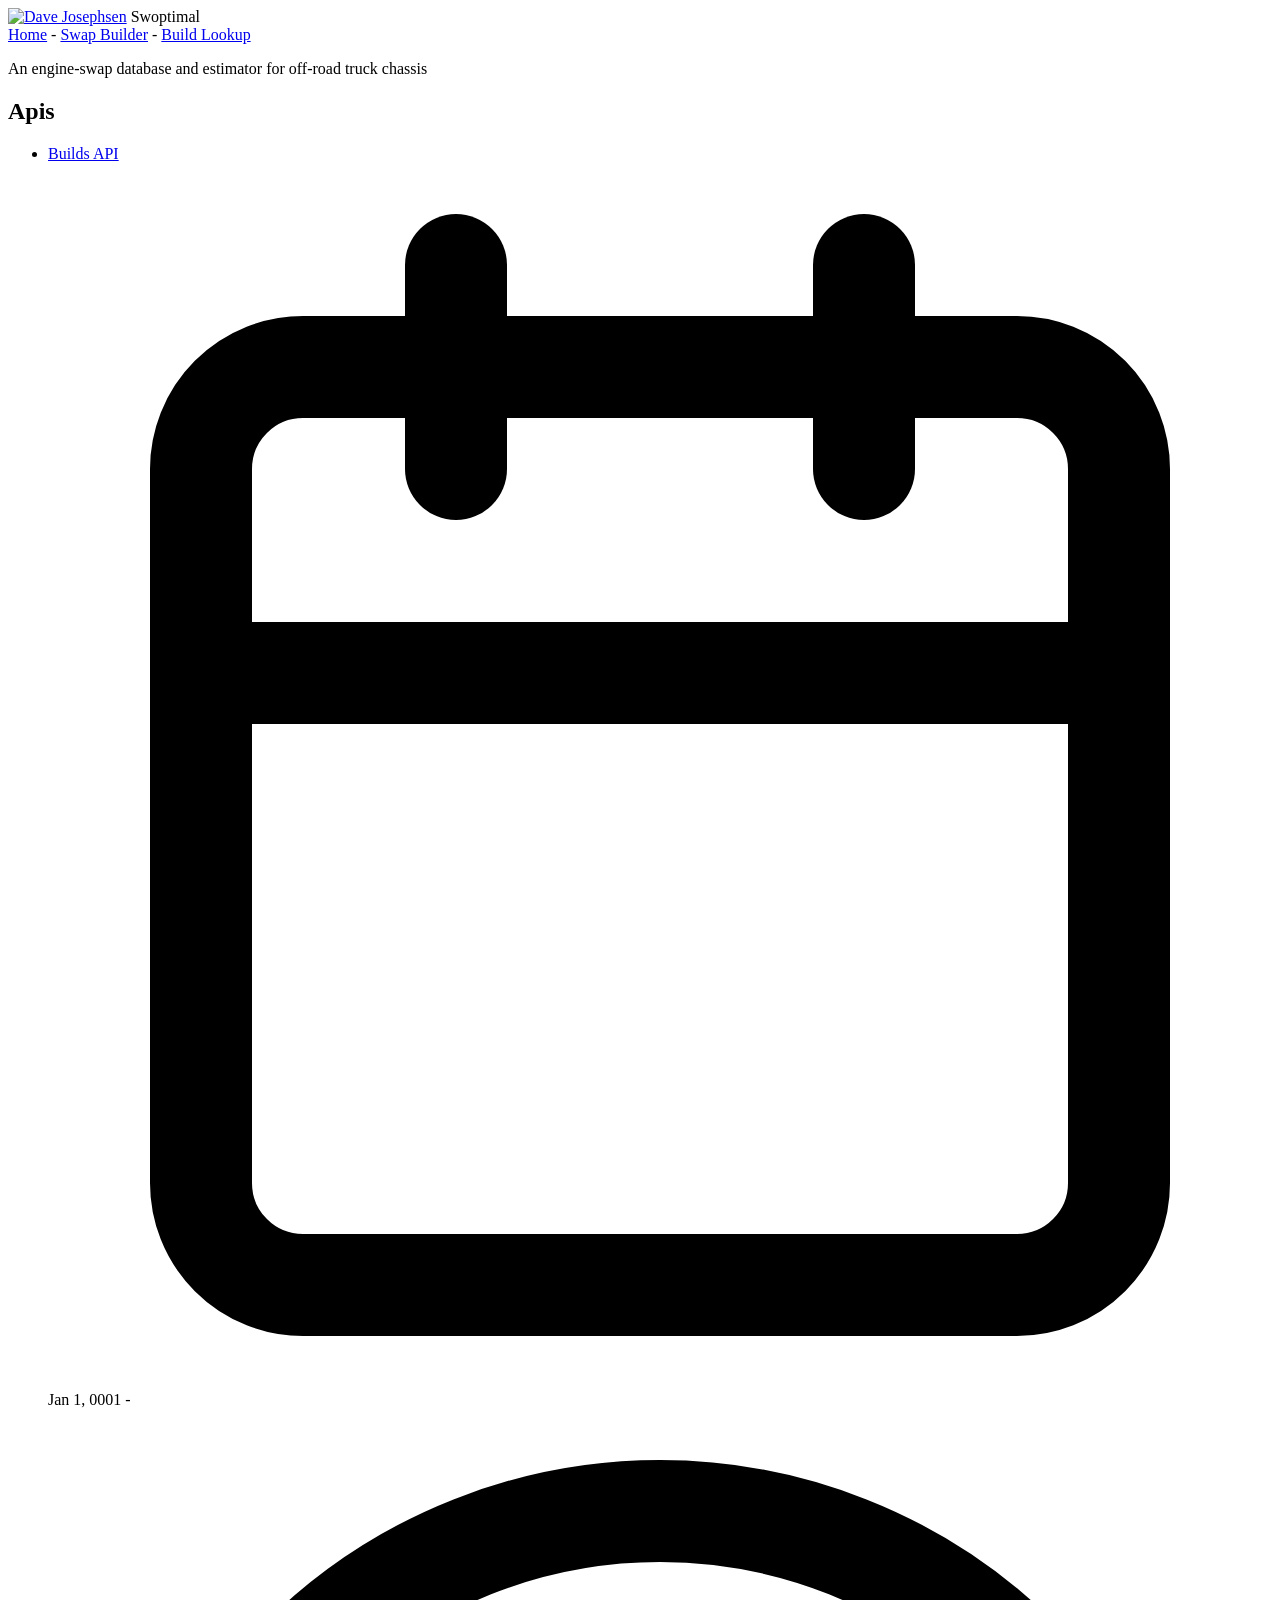
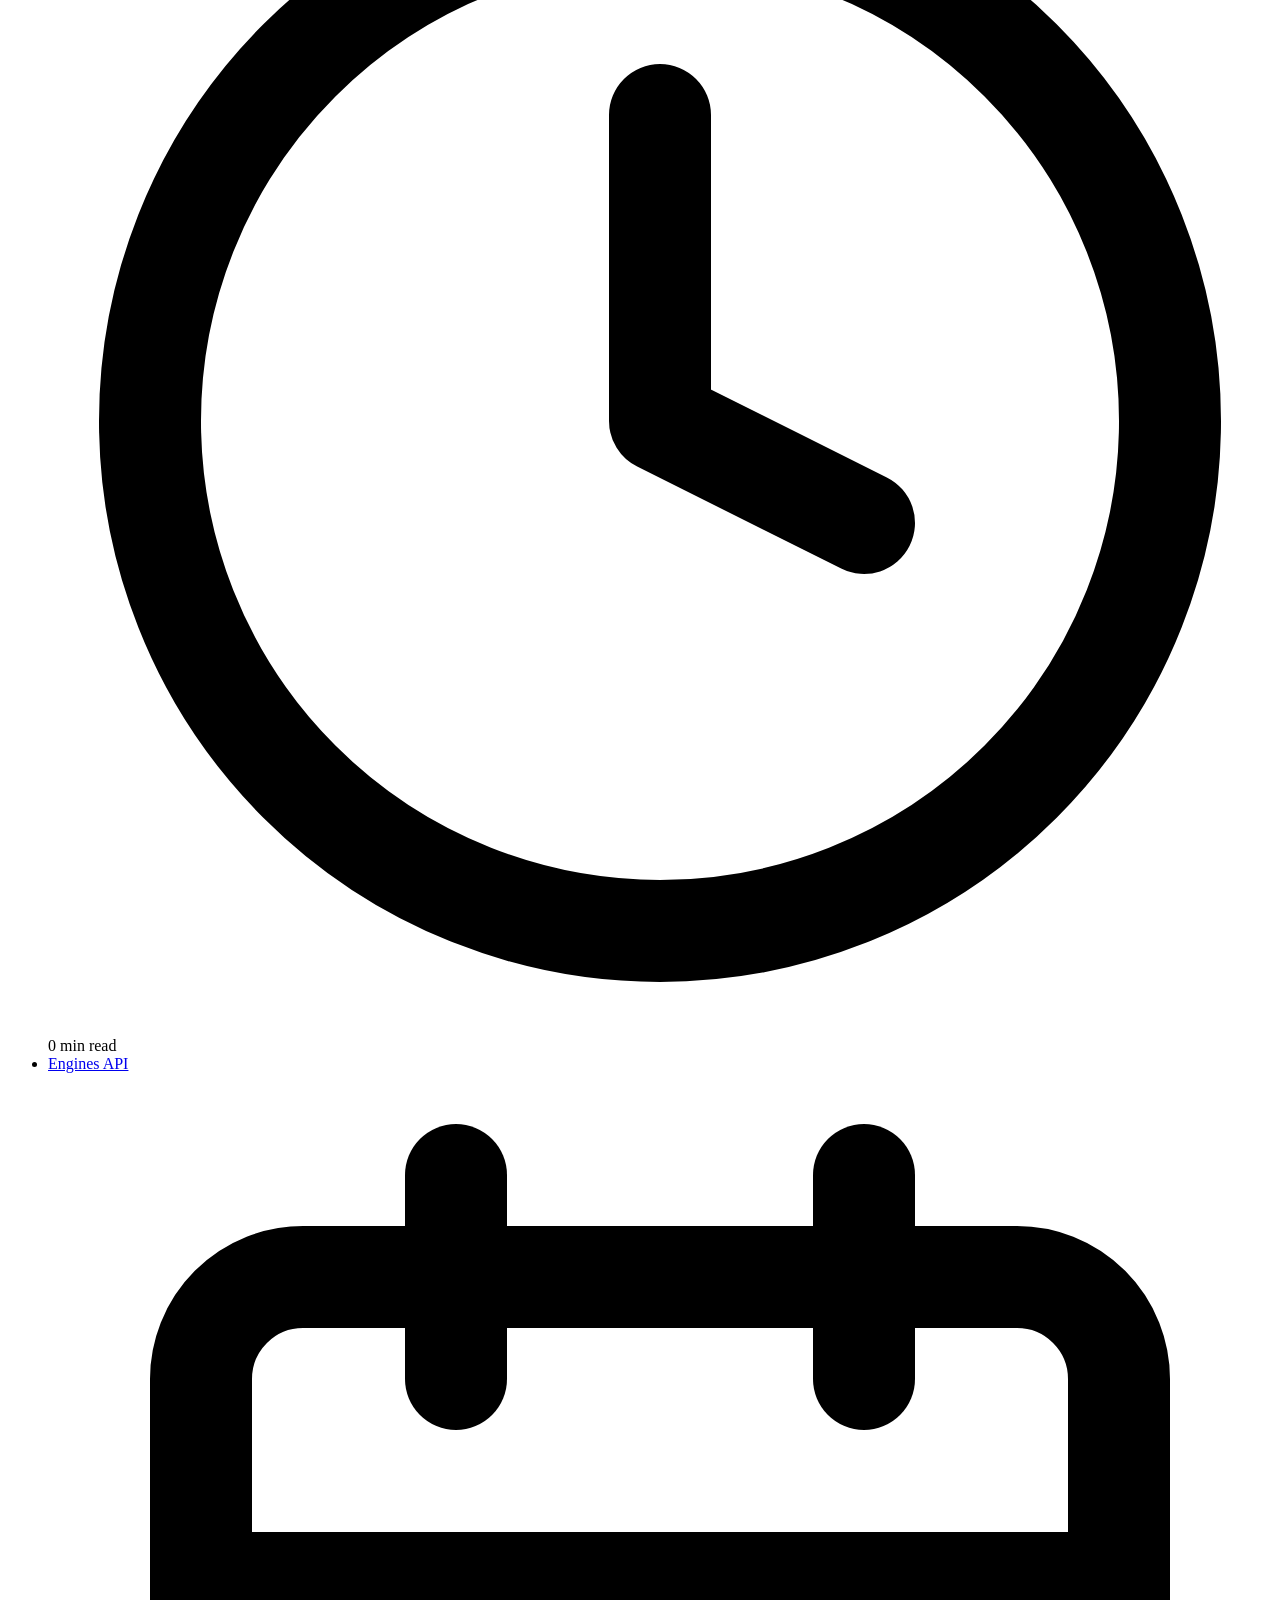
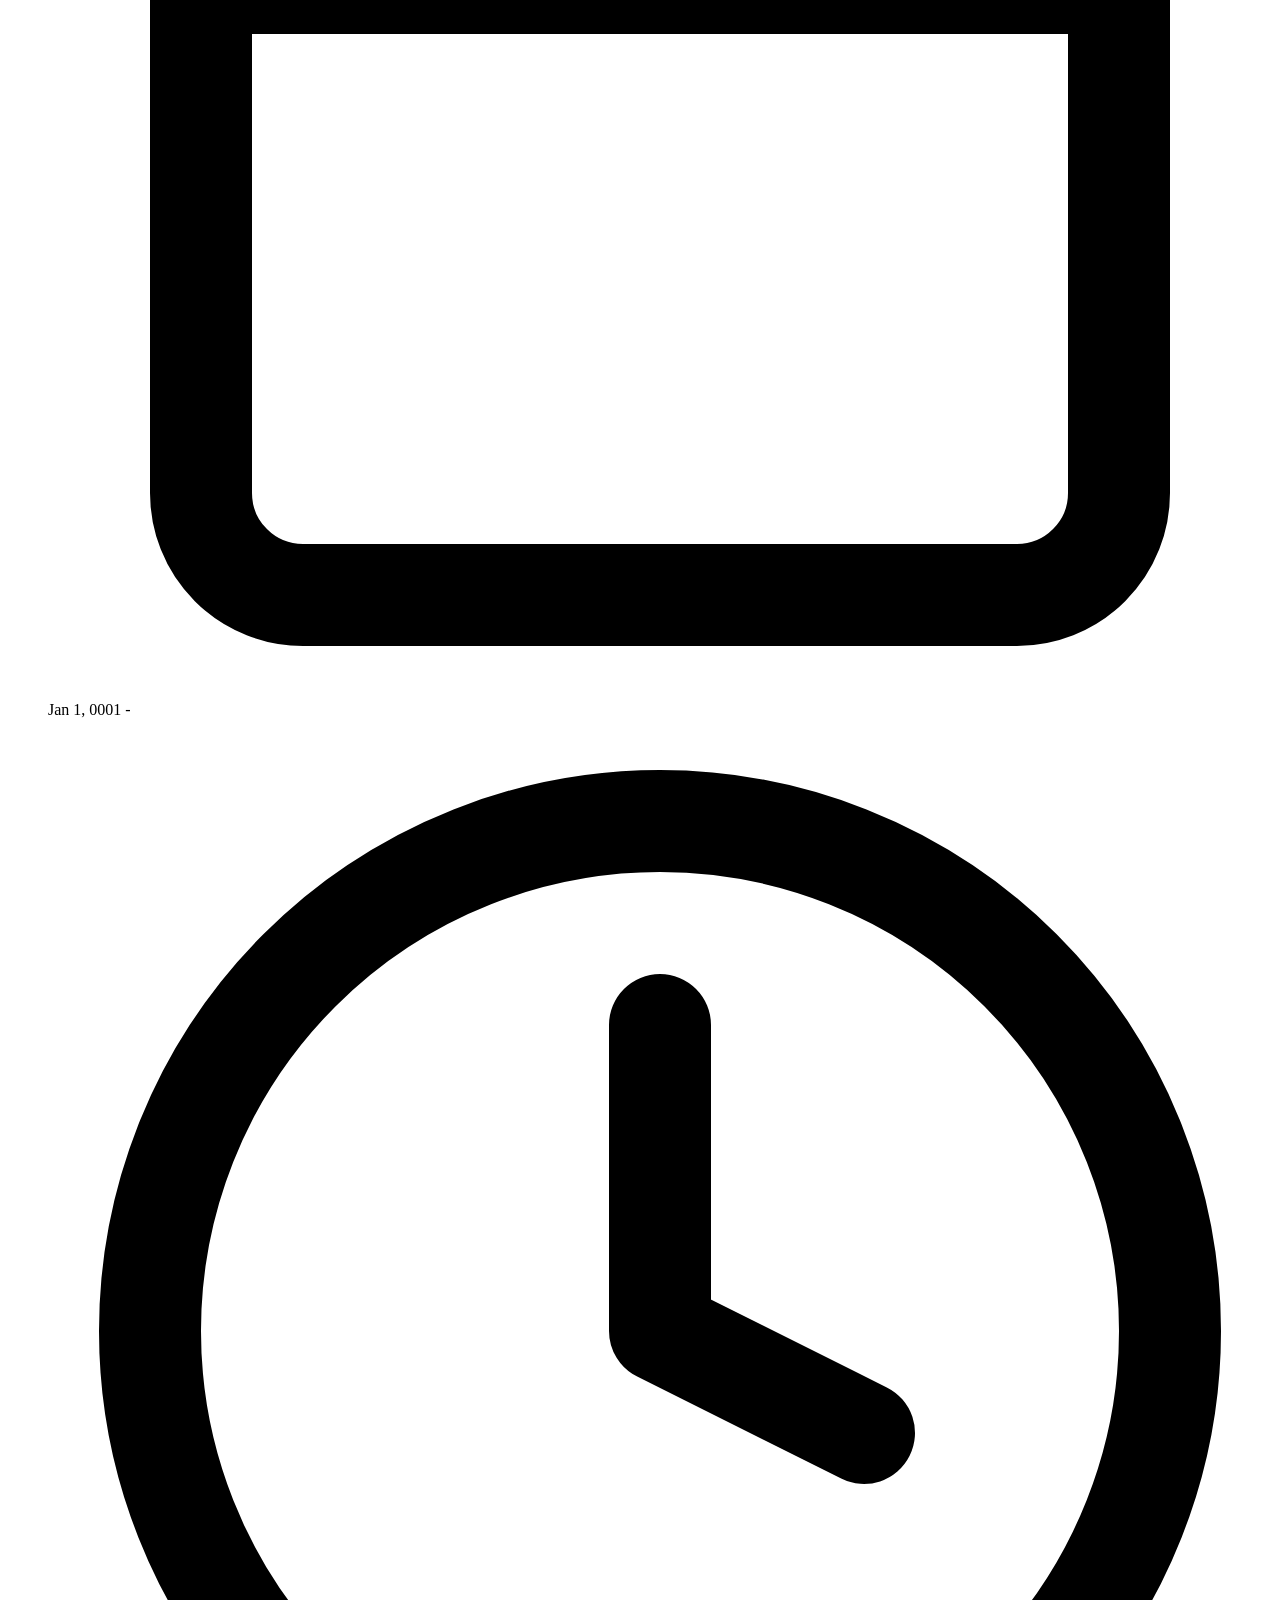
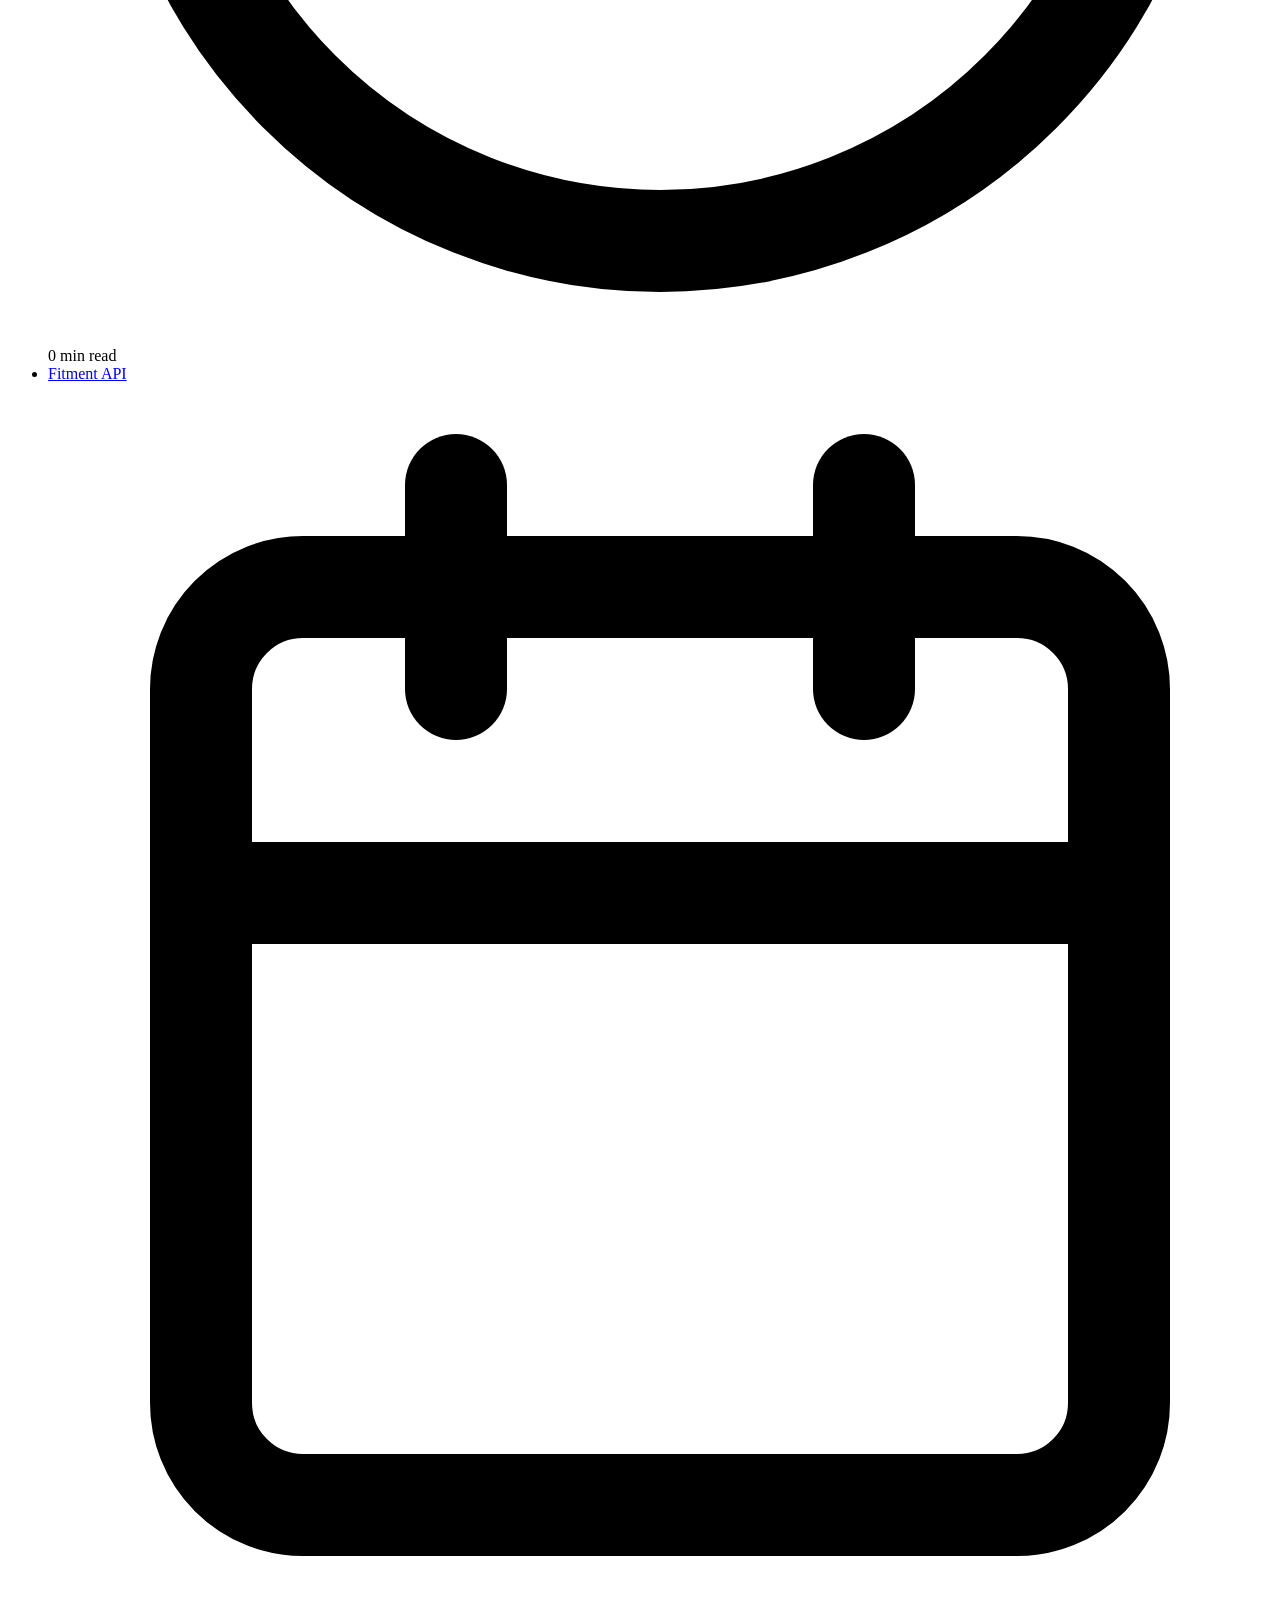
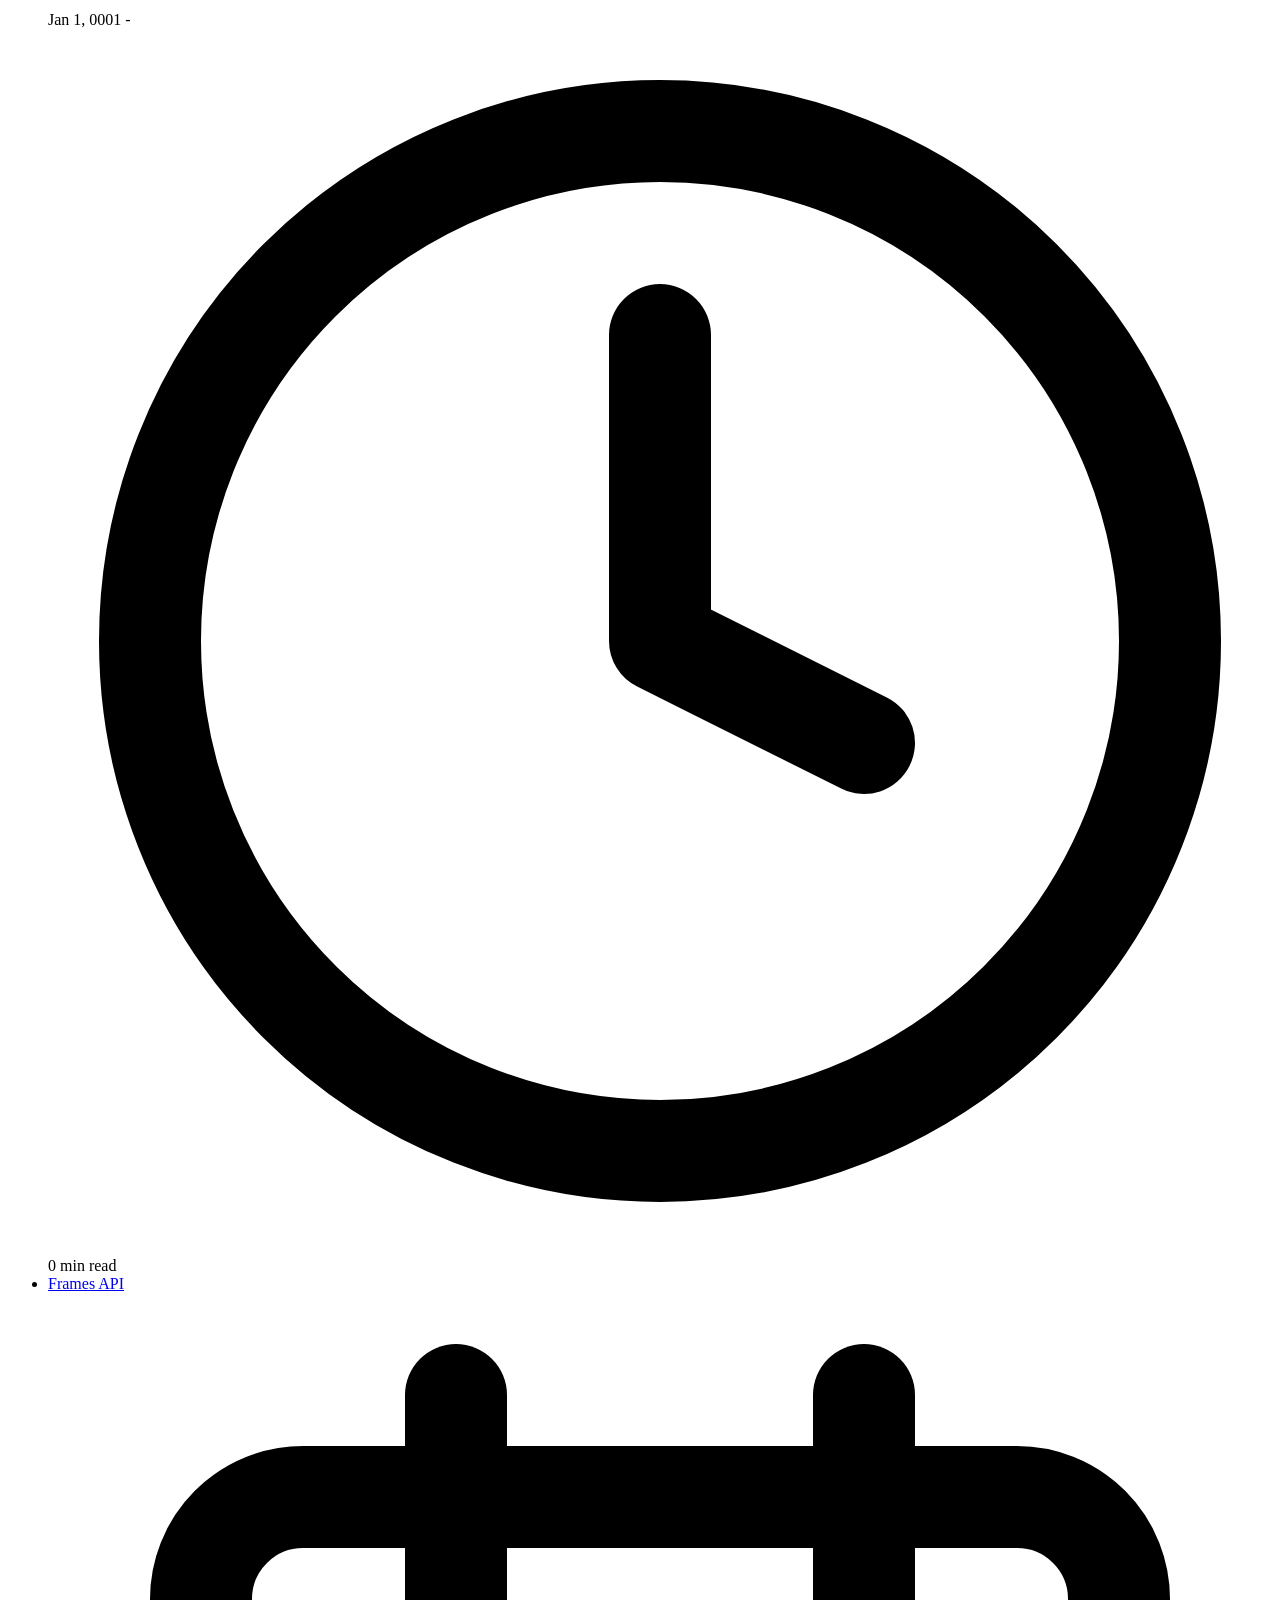
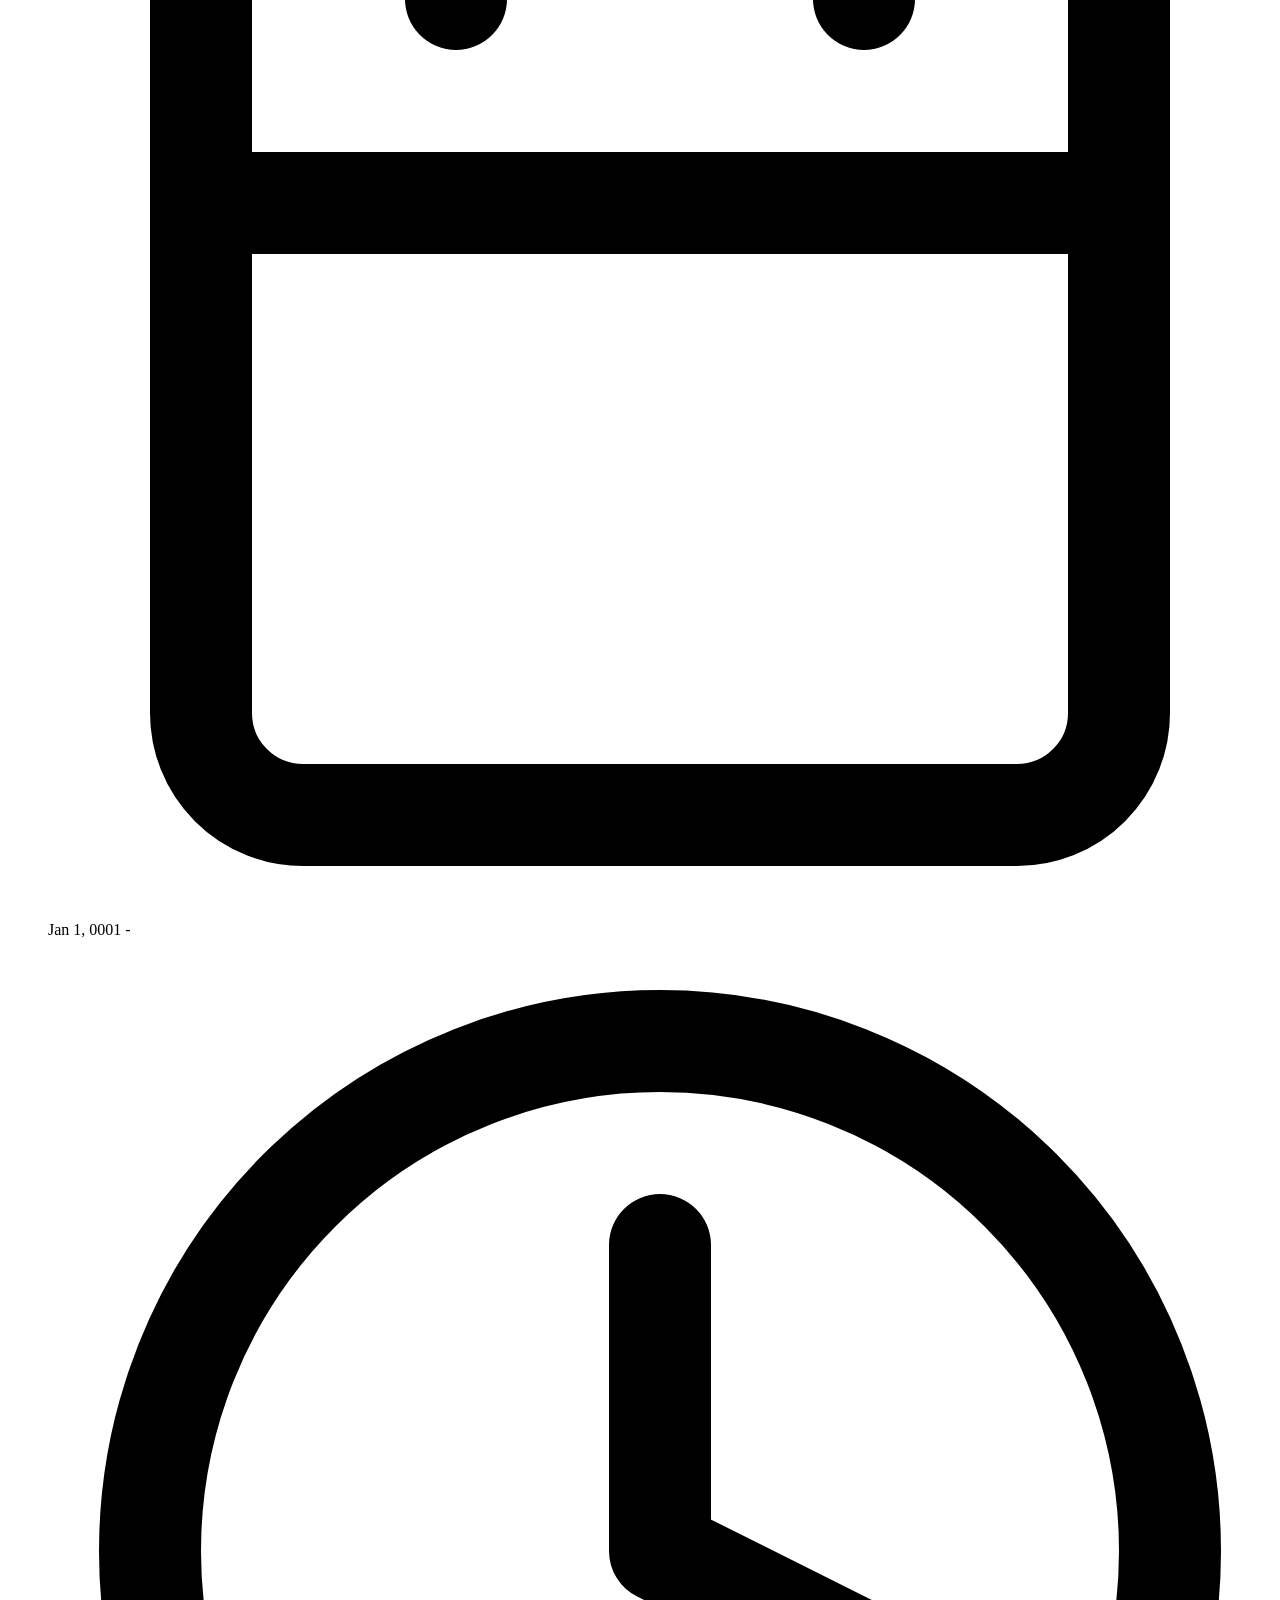
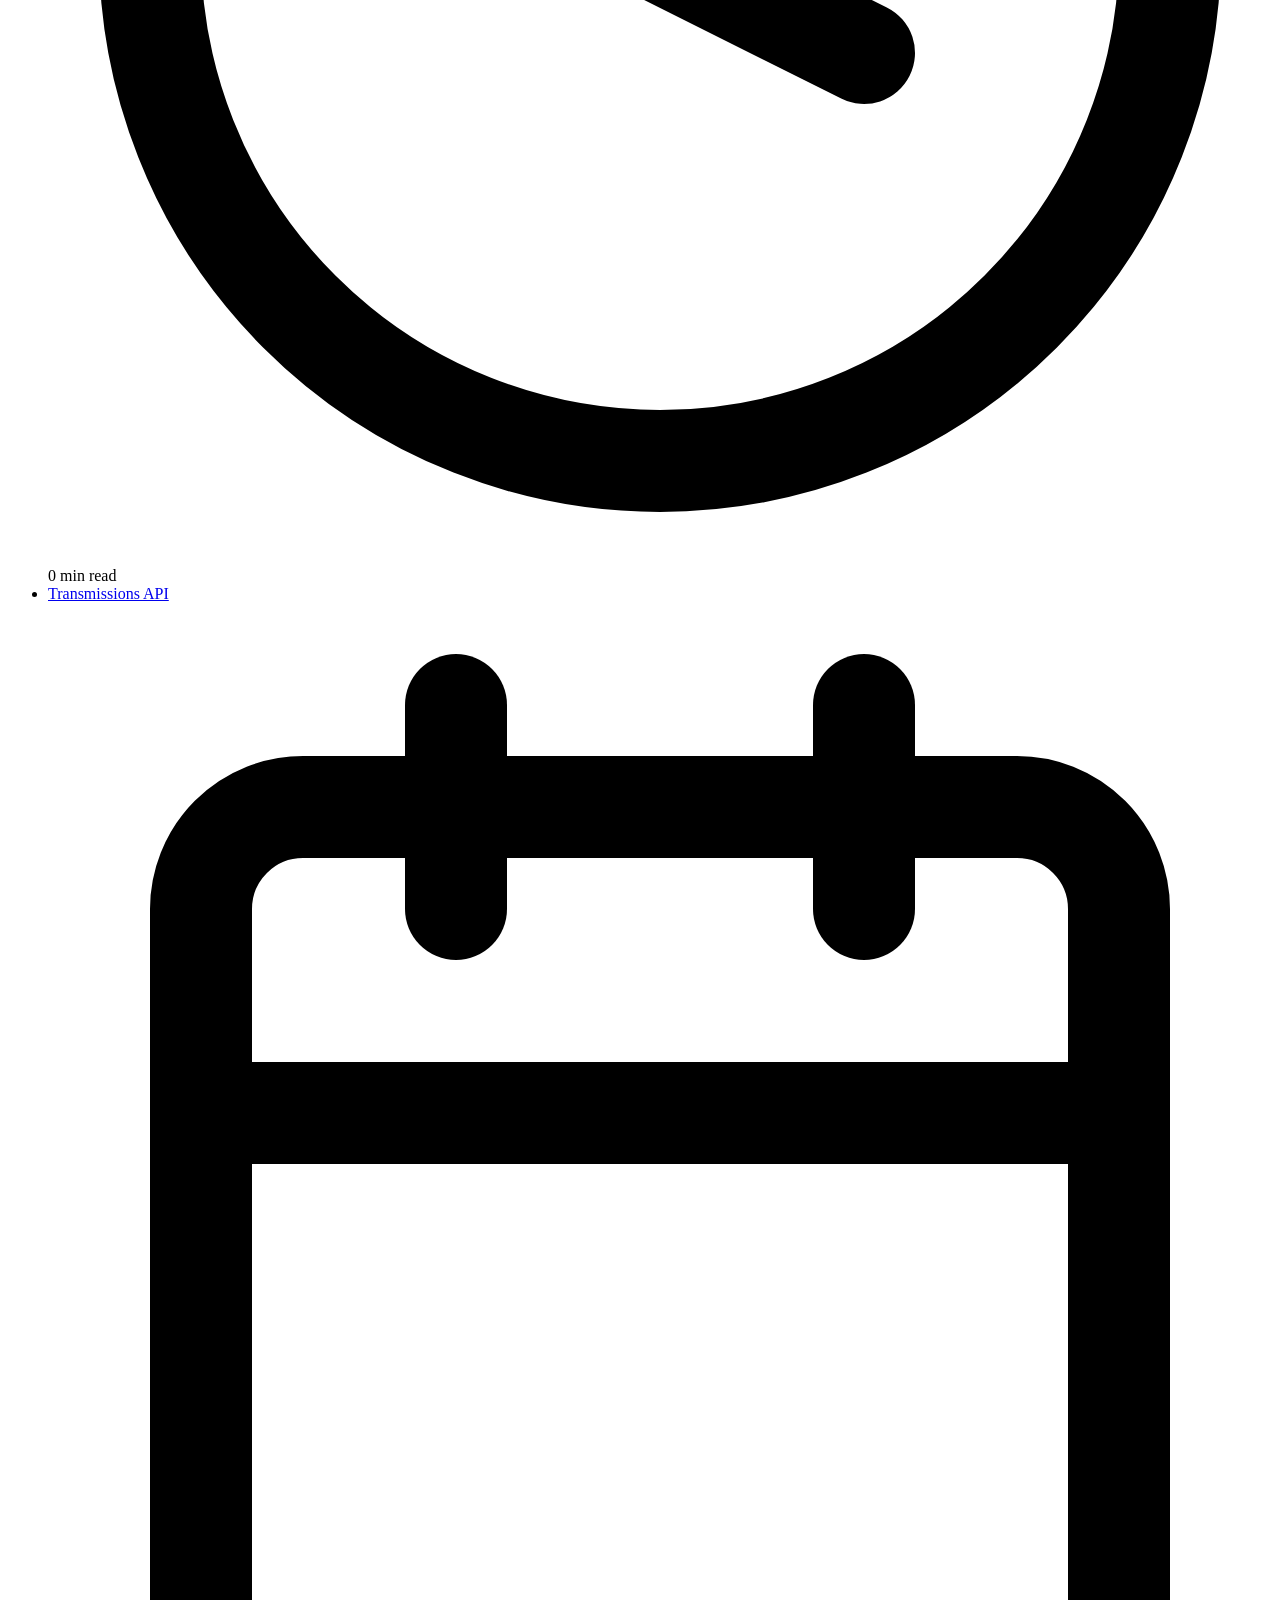
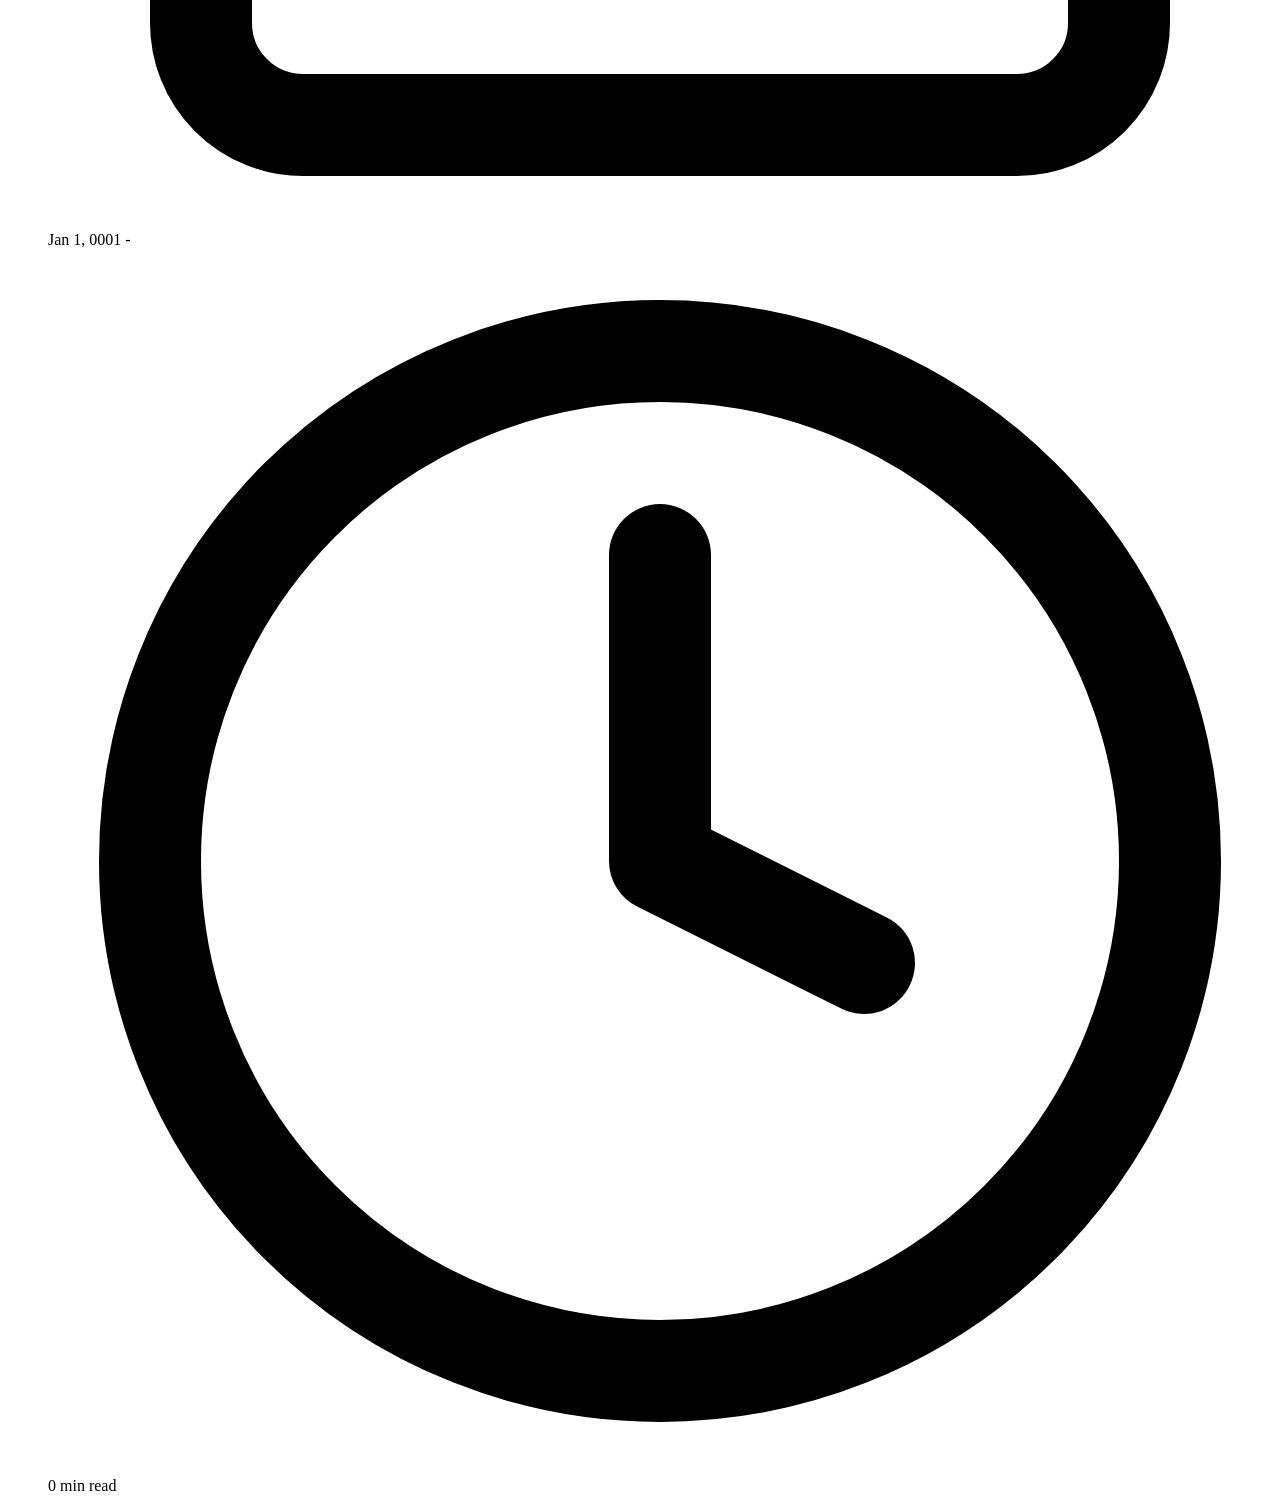
==== api/index.html @ b9607682 "deploy: 5a13e71b2917fade862becd84791a227c0ce101c" ====
<!doctype html><html lang=en-us><head><title>Apis // Swoptimal</title><link rel="shortcut icon" href=/favicon.ico><meta charset=utf-8><meta name=generator content="Hugo 0.164.0"><meta name=viewport content="width=device-width,initial-scale=1"><meta name=author content="Dave Josephsen"><meta name=description content><link rel=stylesheet href=/swoptimal/css/main.min.5b1fcc8902588589c4767187402a3c29f8b8d7a6fdef6d9f8f77045bb0d14fee.css><link rel=alternate type=application/rss+xml href=https://djosephsen.github.io/swoptimal/api/index.xml title=Swoptimal><meta name=twitter:card content="summary"><meta name=twitter:title content="Apis"><meta name=twitter:description content="An engine-swap database and estimator for off-road truck chassis"><meta property="og:url" content="https://djosephsen.github.io/swoptimal/api/"><meta property="og:site_name" content="Swoptimal"><meta property="og:title" content="Apis"><meta property="og:description" content="An engine-swap database and estimator for off-road truck chassis"><meta property="og:locale" content="en_us"><meta property="og:type" content="website"></head><body><header class=app-header><a href=/swoptimal/><img class=app-header-avatar src=/swoptimal/avatar.jpg alt="Dave Josephsen"></a>
<span class=app-header-title>Swoptimal</span><nav class=app-header-menu><a class=app-header-menu-item href=/swoptimal/>Home</a>
-
<a class=app-header-menu-item href=/swoptimal/swap-builder/>Swap Builder</a>
-
<a class=app-header-menu-item href=/swoptimal/build-lookup/>Build Lookup</a></nav><p>An engine-swap database and estimator for off-road truck chassis</p></header><main class=app-container><article><h1>Apis</h1><ul class=posts-list><li class=posts-list-item><a class=posts-list-item-title href=/swoptimal/api/builds/index.json>Builds API</a>
<span class=posts-list-item-description><svg class="icon icon-calendar" viewBox="0 0 24 24" fill="none" stroke="currentColor" stroke-width="2" stroke-linecap="round" stroke-linejoin="round"><title>calendar</title><rect x="3" y="4" width="18" height="18" rx="2" ry="2"/><line x1="16" y1="2" x2="16" y2="6"/><line x1="8" y1="2" x2="8" y2="6"/><line x1="3" y1="10" x2="21" y2="10"/></svg>
Jan 1, 0001
<span class=posts-list-item-separator>-</span>
<svg class="icon icon-clock" viewBox="0 0 24 24" fill="none" stroke="currentColor" stroke-width="2" stroke-linecap="round" stroke-linejoin="round"><title>clock</title><circle cx="12" cy="12" r="10"/><polyline points="12 6 12 12 16 14"/></svg>
0 min read</span></li><li class=posts-list-item><a class=posts-list-item-title href=/swoptimal/api/engines/index.json>Engines API</a>
<span class=posts-list-item-description><svg class="icon icon-calendar" viewBox="0 0 24 24" fill="none" stroke="currentColor" stroke-width="2" stroke-linecap="round" stroke-linejoin="round"><title>calendar</title><rect x="3" y="4" width="18" height="18" rx="2" ry="2"/><line x1="16" y1="2" x2="16" y2="6"/><line x1="8" y1="2" x2="8" y2="6"/><line x1="3" y1="10" x2="21" y2="10"/></svg>
Jan 1, 0001
<span class=posts-list-item-separator>-</span>
<svg class="icon icon-clock" viewBox="0 0 24 24" fill="none" stroke="currentColor" stroke-width="2" stroke-linecap="round" stroke-linejoin="round"><title>clock</title><circle cx="12" cy="12" r="10"/><polyline points="12 6 12 12 16 14"/></svg>
0 min read</span></li><li class=posts-list-item><a class=posts-list-item-title href=/swoptimal/api/fitment/index.json>Fitment API</a>
<span class=posts-list-item-description><svg class="icon icon-calendar" viewBox="0 0 24 24" fill="none" stroke="currentColor" stroke-width="2" stroke-linecap="round" stroke-linejoin="round"><title>calendar</title><rect x="3" y="4" width="18" height="18" rx="2" ry="2"/><line x1="16" y1="2" x2="16" y2="6"/><line x1="8" y1="2" x2="8" y2="6"/><line x1="3" y1="10" x2="21" y2="10"/></svg>
Jan 1, 0001
<span class=posts-list-item-separator>-</span>
<svg class="icon icon-clock" viewBox="0 0 24 24" fill="none" stroke="currentColor" stroke-width="2" stroke-linecap="round" stroke-linejoin="round"><title>clock</title><circle cx="12" cy="12" r="10"/><polyline points="12 6 12 12 16 14"/></svg>
0 min read</span></li><li class=posts-list-item><a class=posts-list-item-title href=/swoptimal/api/frames/index.json>Frames API</a>
<span class=posts-list-item-description><svg class="icon icon-calendar" viewBox="0 0 24 24" fill="none" stroke="currentColor" stroke-width="2" stroke-linecap="round" stroke-linejoin="round"><title>calendar</title><rect x="3" y="4" width="18" height="18" rx="2" ry="2"/><line x1="16" y1="2" x2="16" y2="6"/><line x1="8" y1="2" x2="8" y2="6"/><line x1="3" y1="10" x2="21" y2="10"/></svg>
Jan 1, 0001
<span class=posts-list-item-separator>-</span>
<svg class="icon icon-clock" viewBox="0 0 24 24" fill="none" stroke="currentColor" stroke-width="2" stroke-linecap="round" stroke-linejoin="round"><title>clock</title><circle cx="12" cy="12" r="10"/><polyline points="12 6 12 12 16 14"/></svg>
0 min read</span></li><li class=posts-list-item><a class=posts-list-item-title href=/swoptimal/api/transmissions/index.json>Transmissions API</a>
<span class=posts-list-item-description><svg class="icon icon-calendar" viewBox="0 0 24 24" fill="none" stroke="currentColor" stroke-width="2" stroke-linecap="round" stroke-linejoin="round"><title>calendar</title><rect x="3" y="4" width="18" height="18" rx="2" ry="2"/><line x1="16" y1="2" x2="16" y2="6"/><line x1="8" y1="2" x2="8" y2="6"/><line x1="3" y1="10" x2="21" y2="10"/></svg>
Jan 1, 0001
<span class=posts-list-item-separator>-</span>
<svg class="icon icon-clock" viewBox="0 0 24 24" fill="none" stroke="currentColor" stroke-width="2" stroke-linecap="round" stroke-linejoin="round"><title>clock</title><circle cx="12" cy="12" r="10"/><polyline points="12 6 12 12 16 14"/></svg>
0 min read</span></li></ul></article></main></body></html>
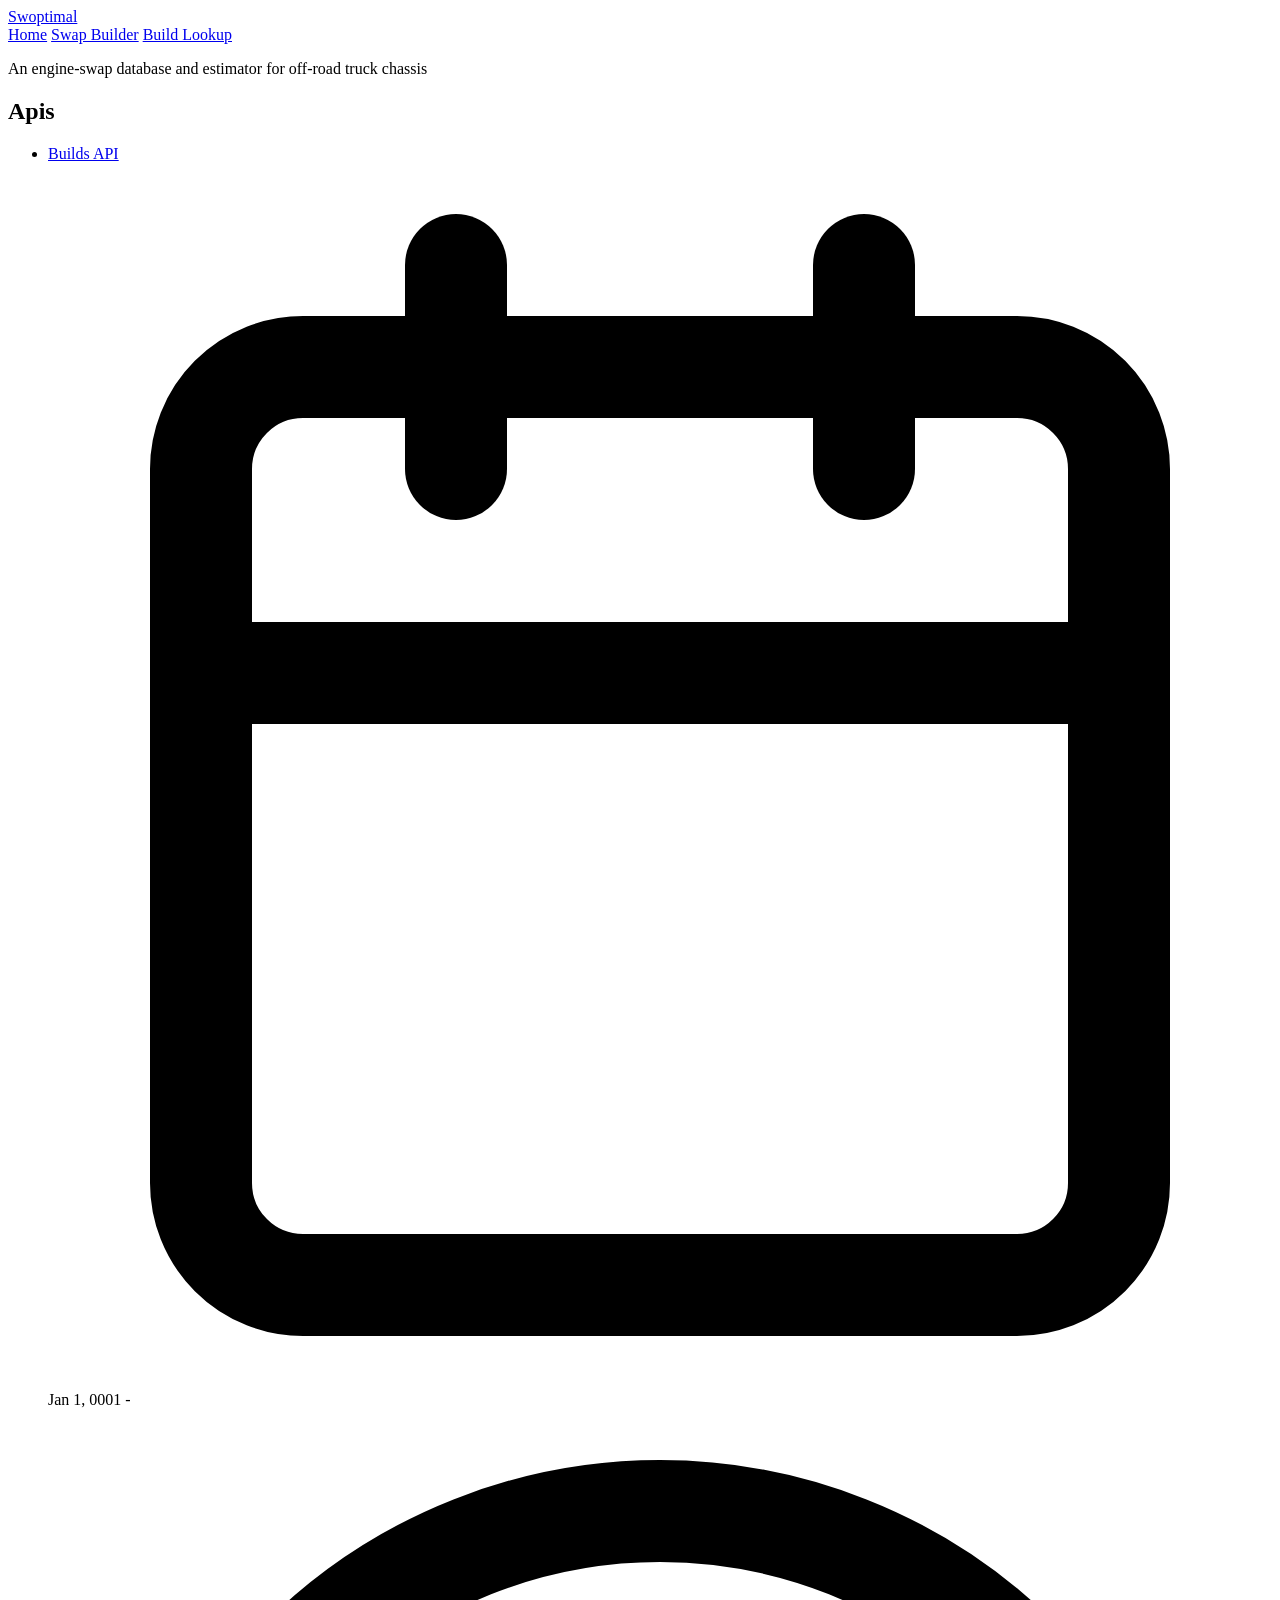
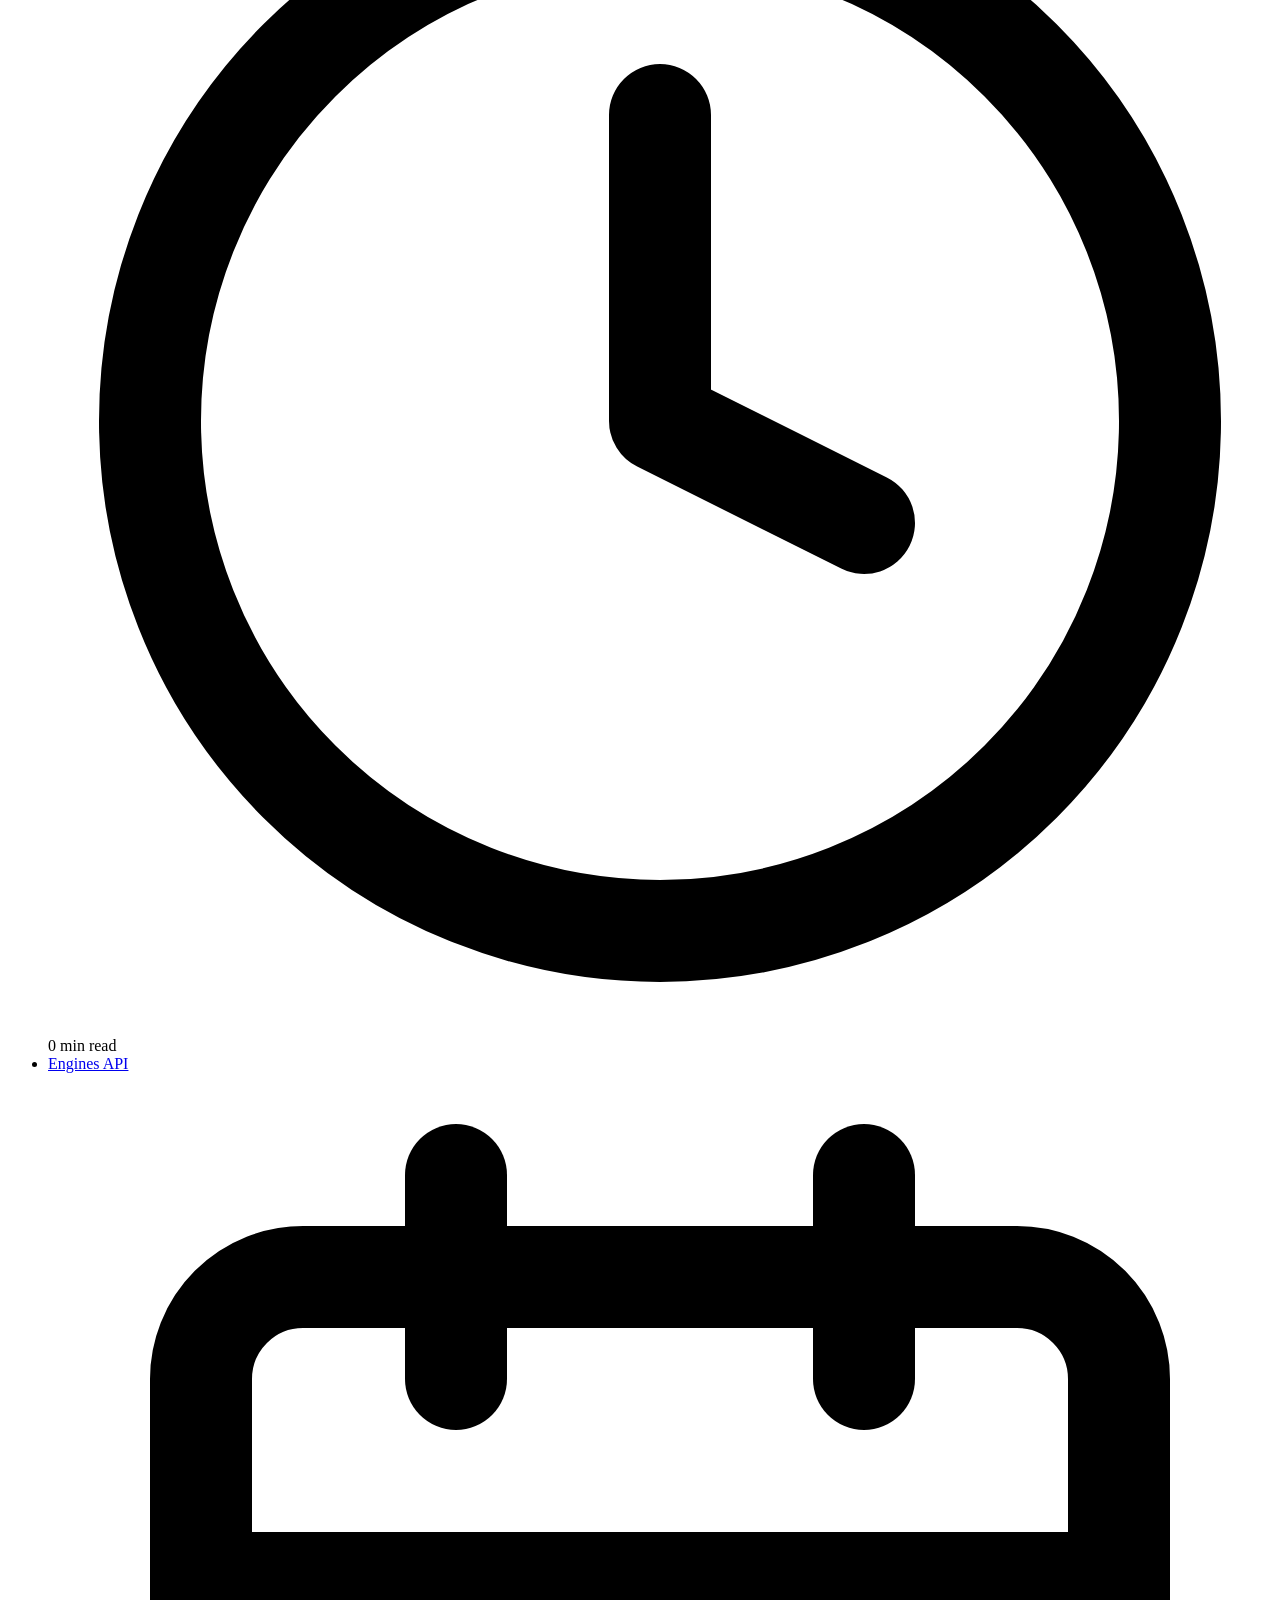
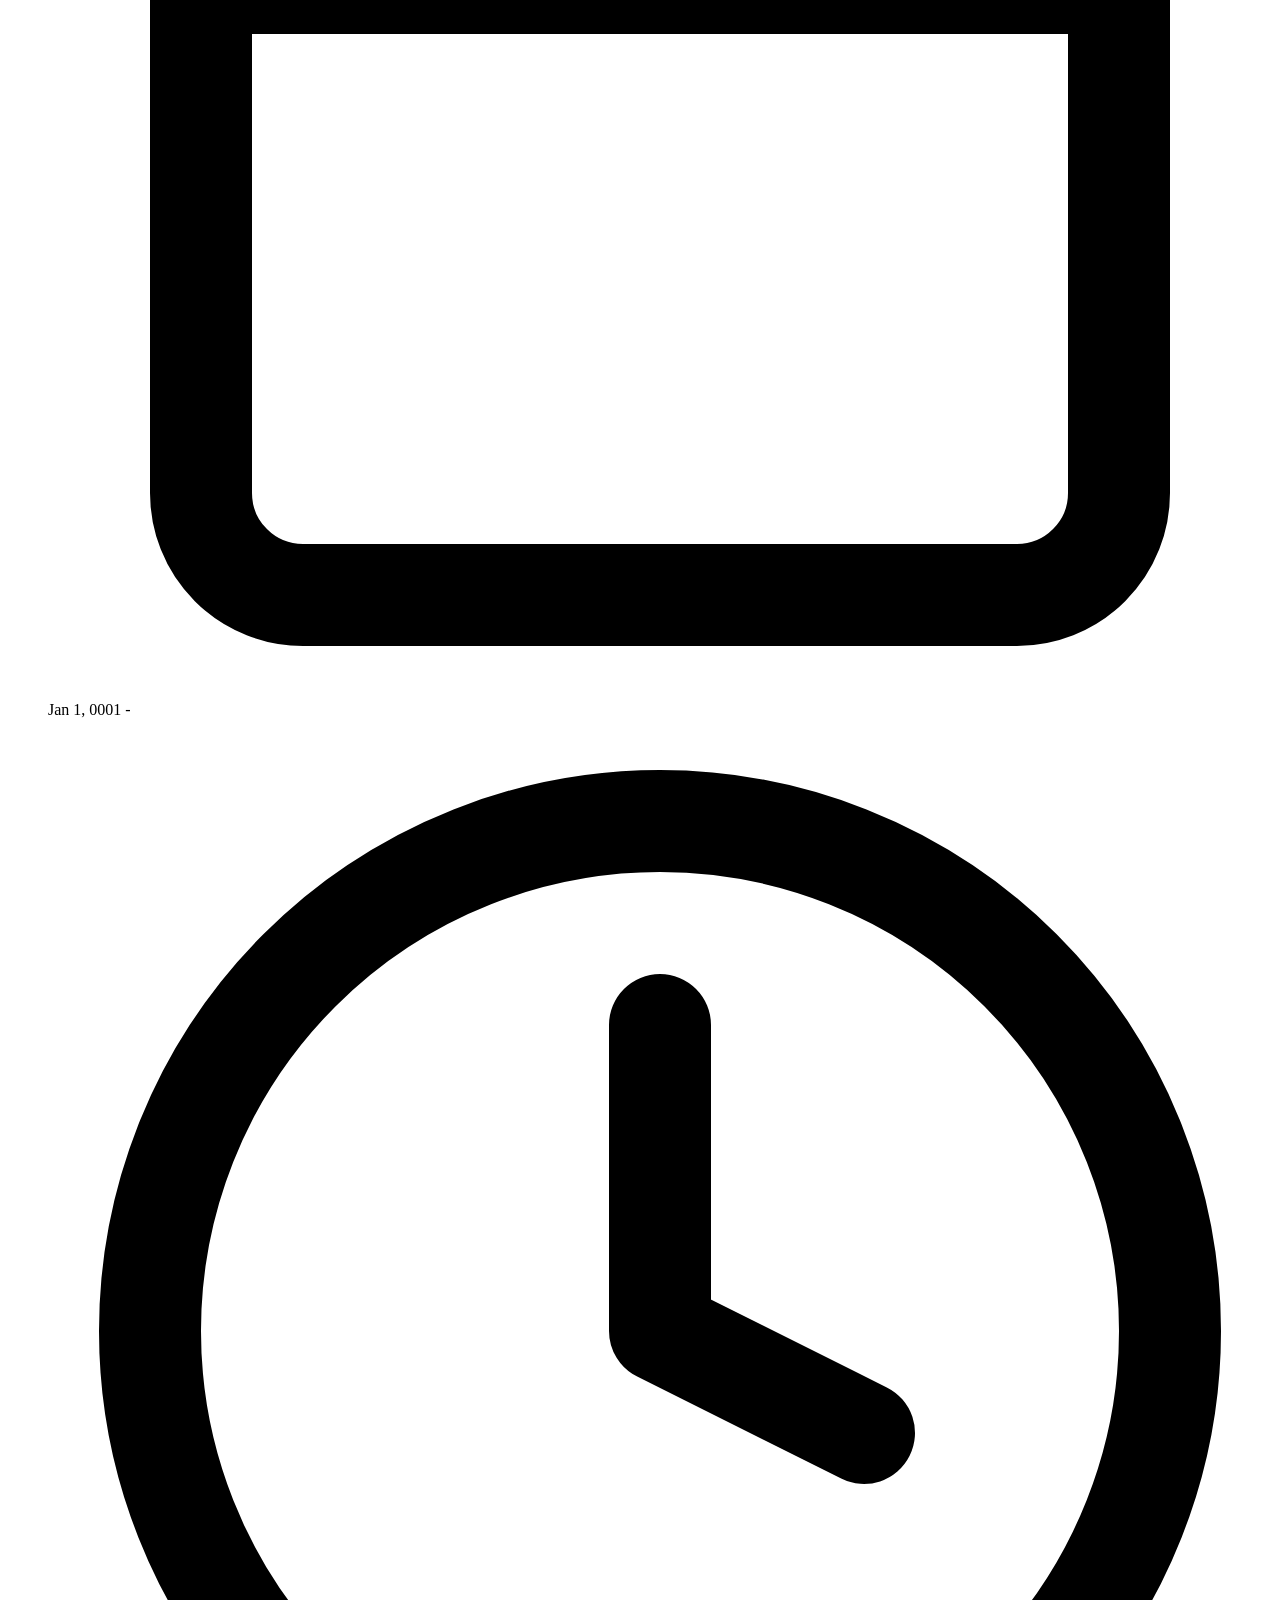
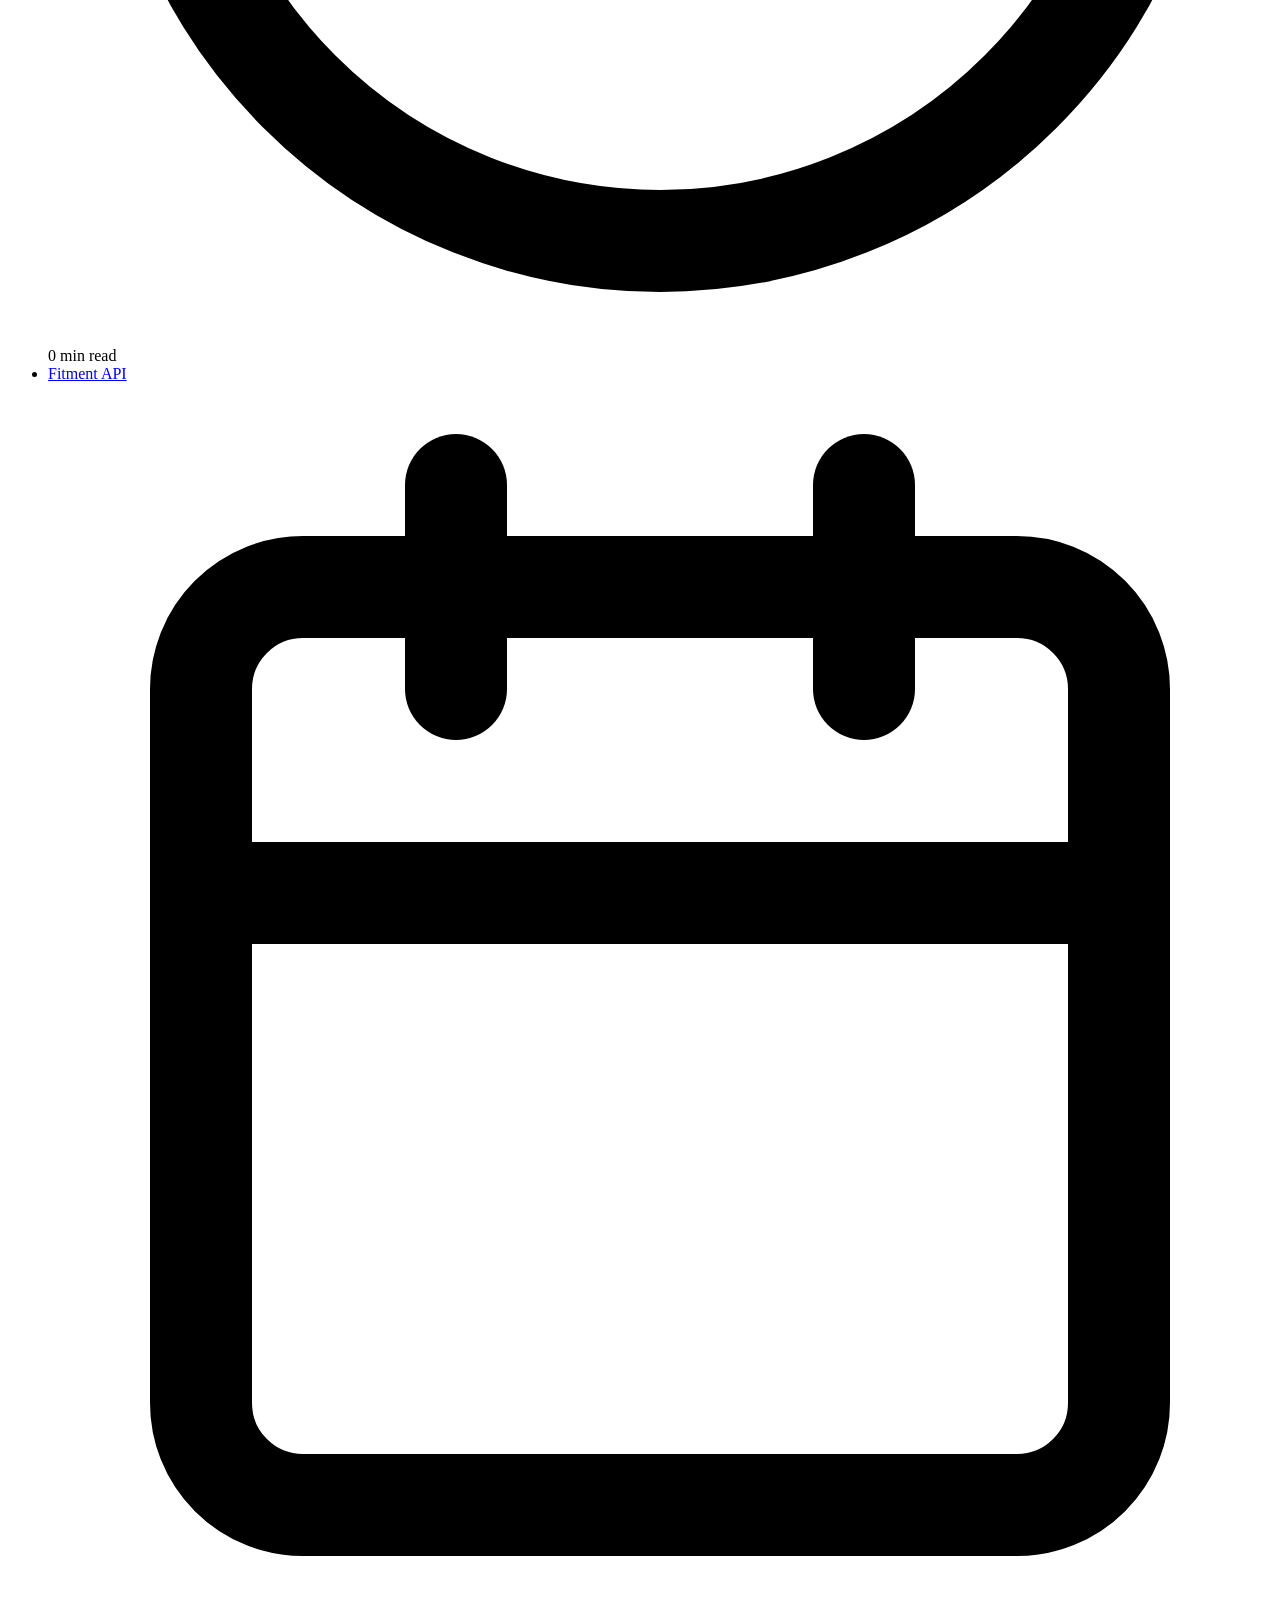
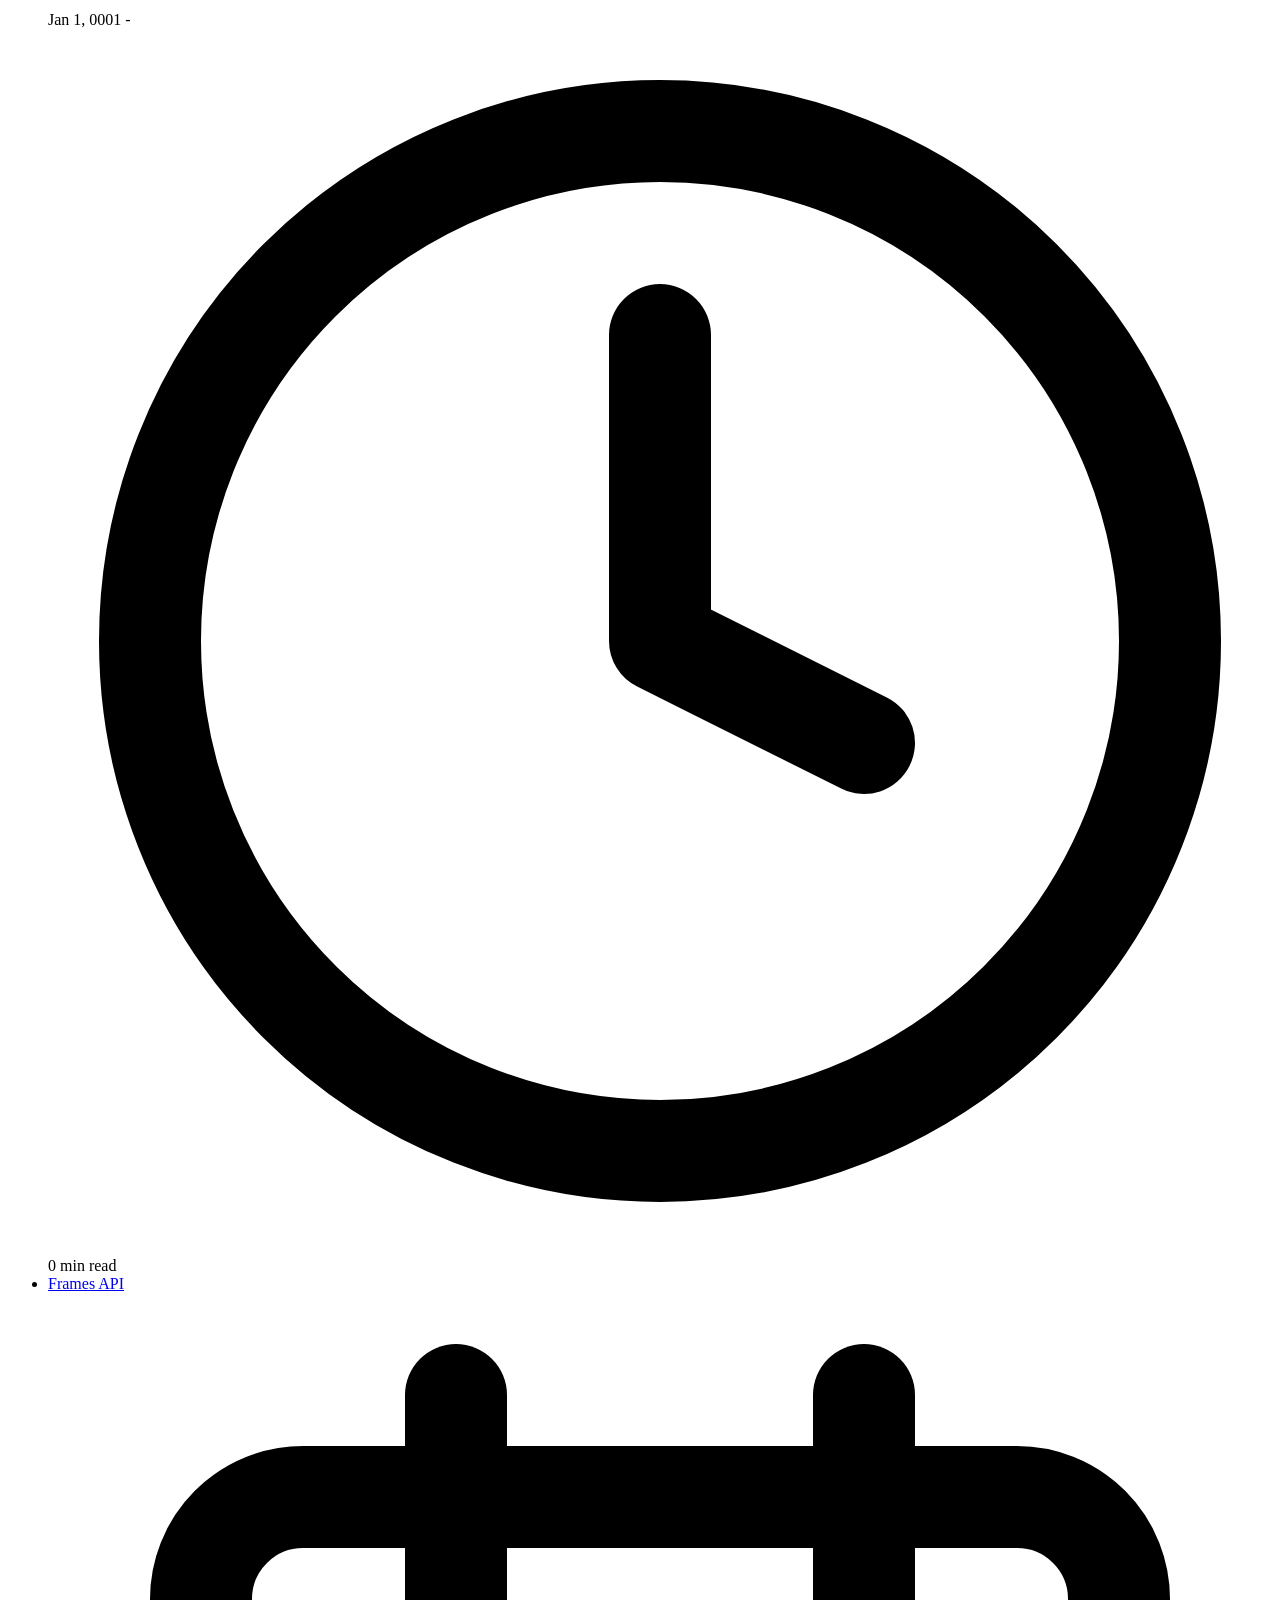
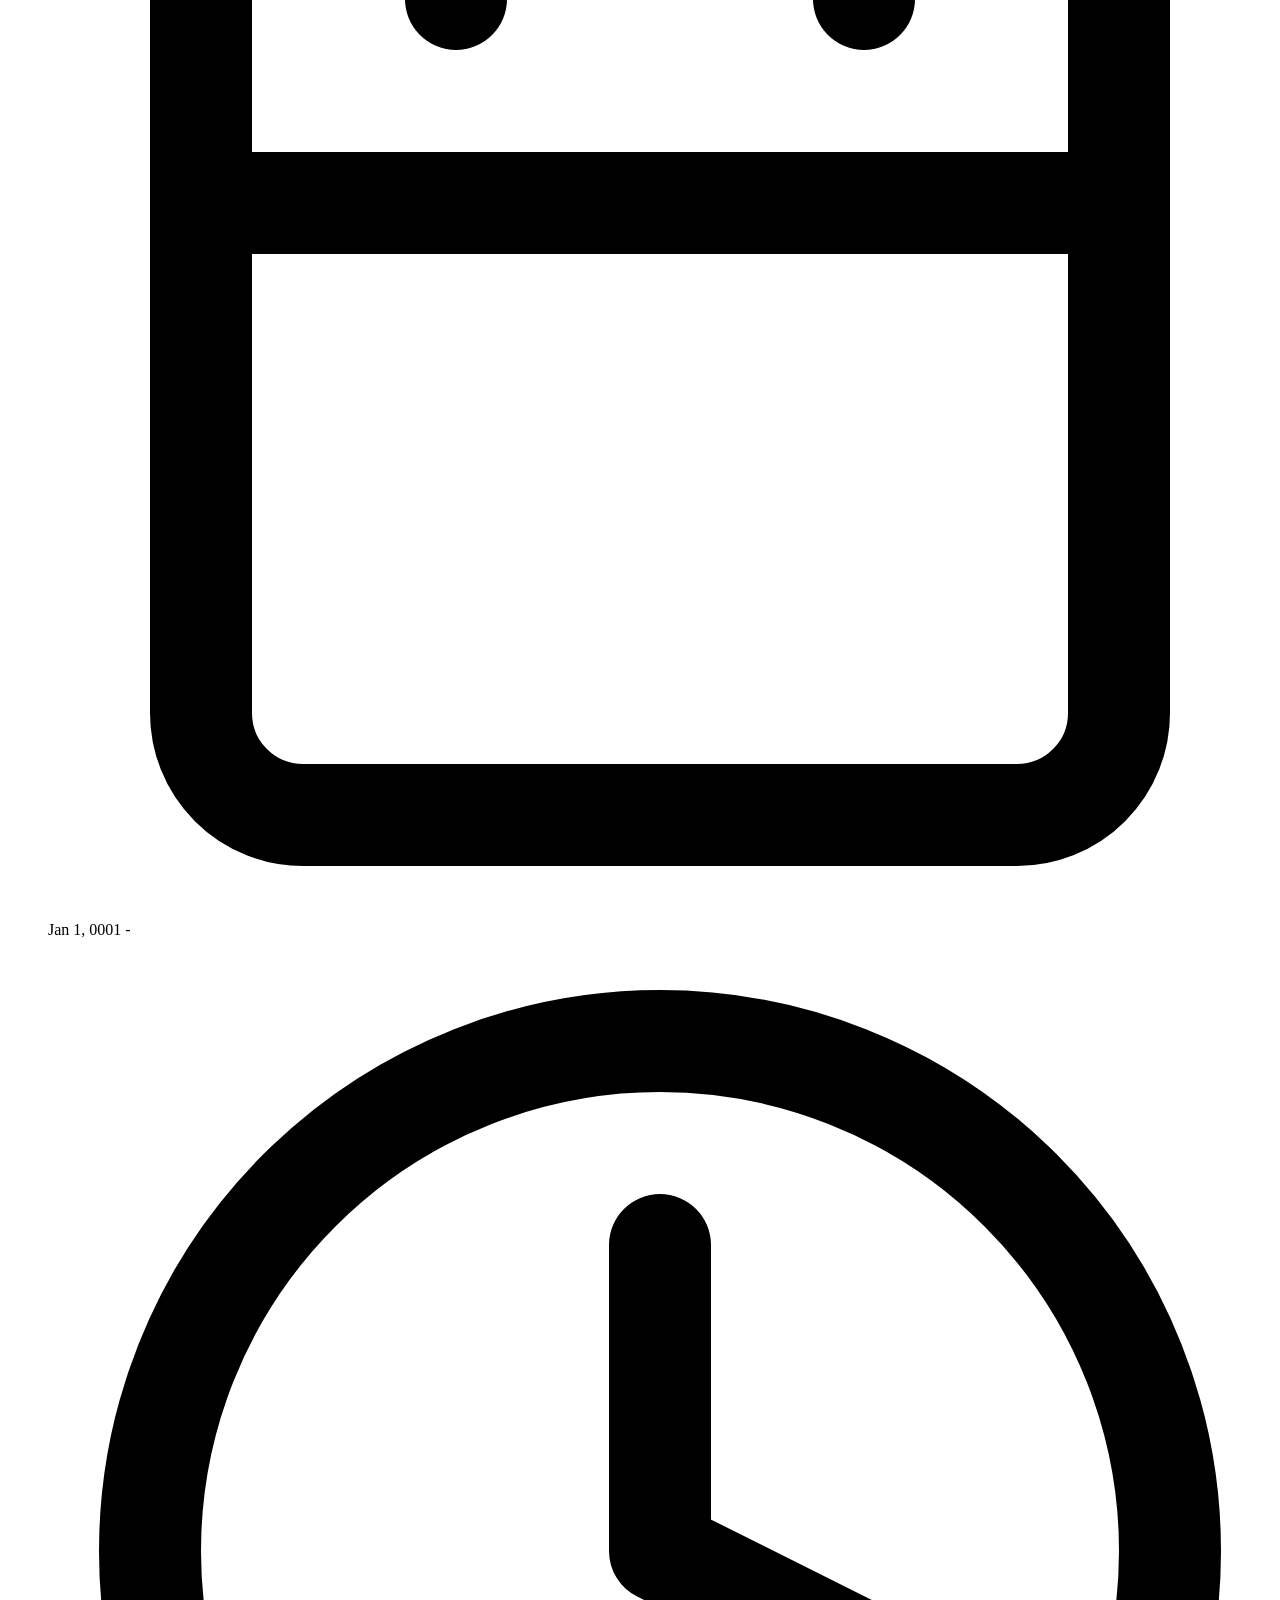
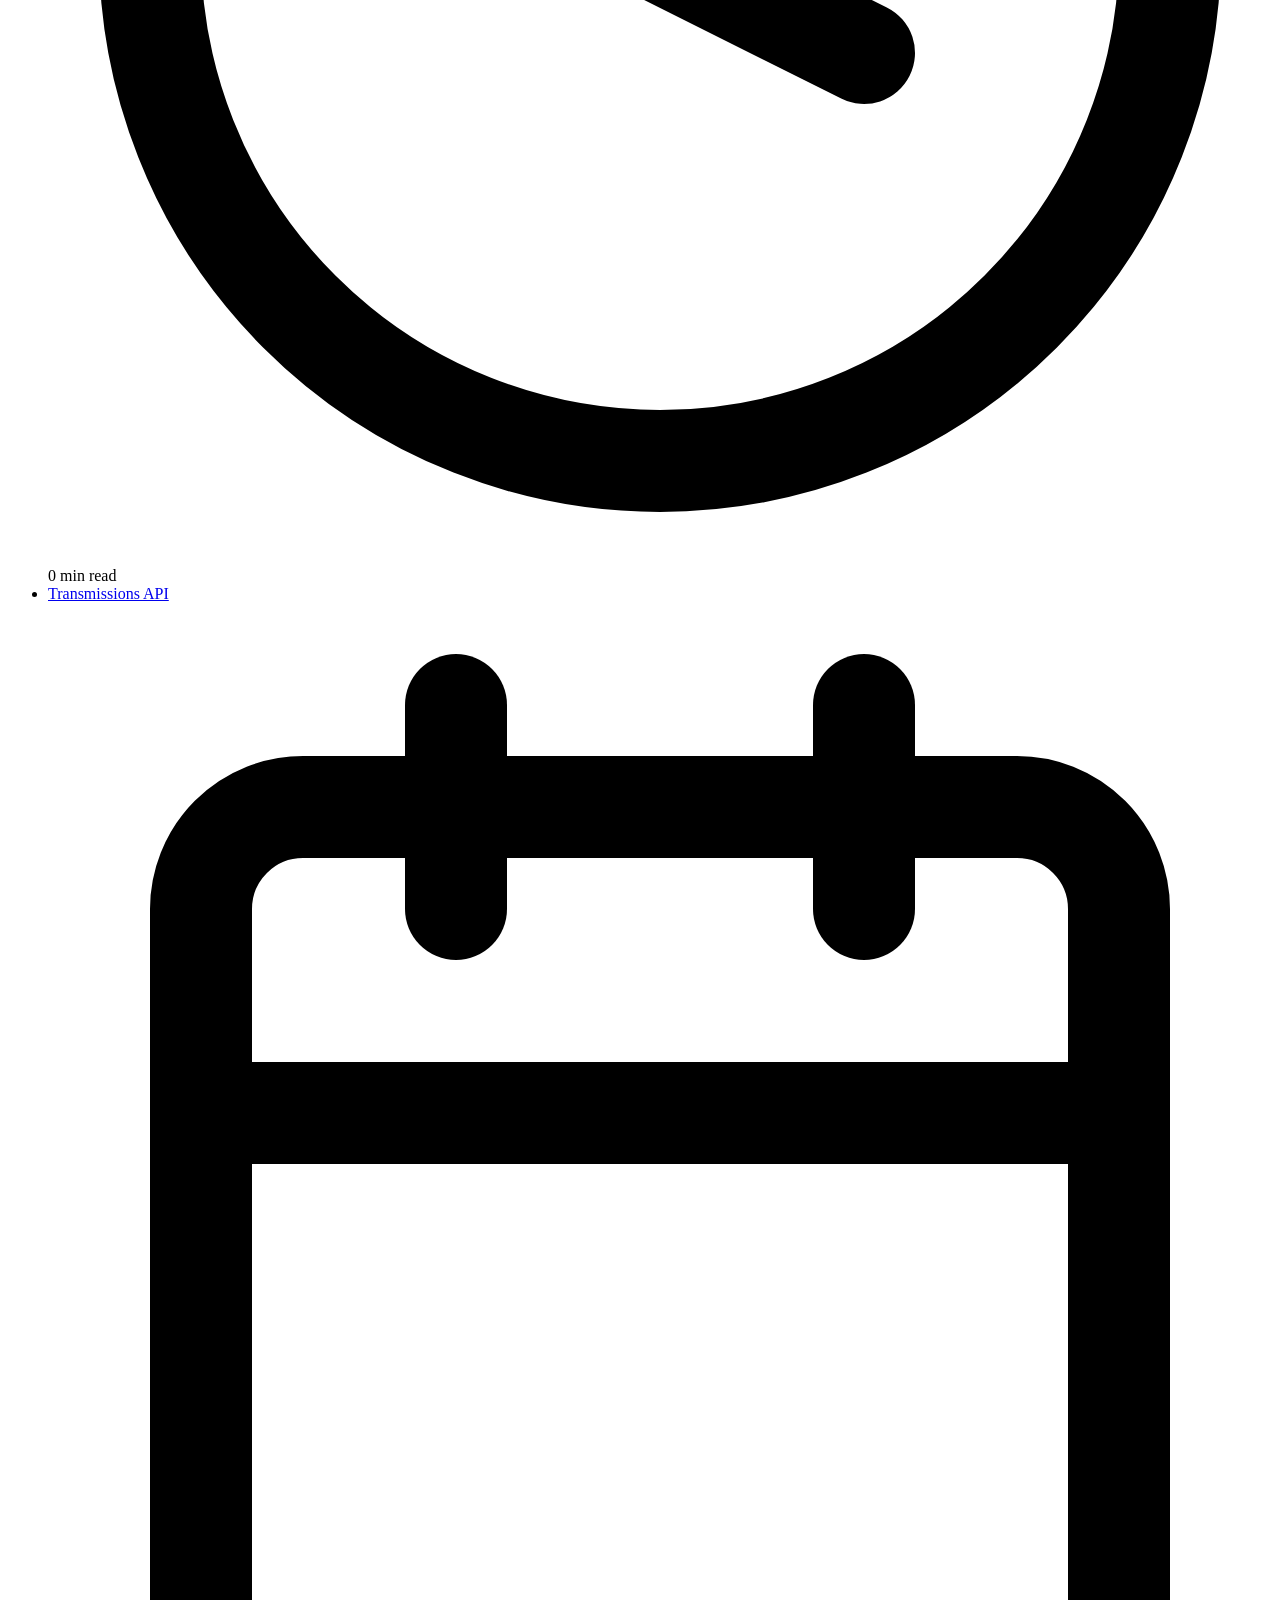
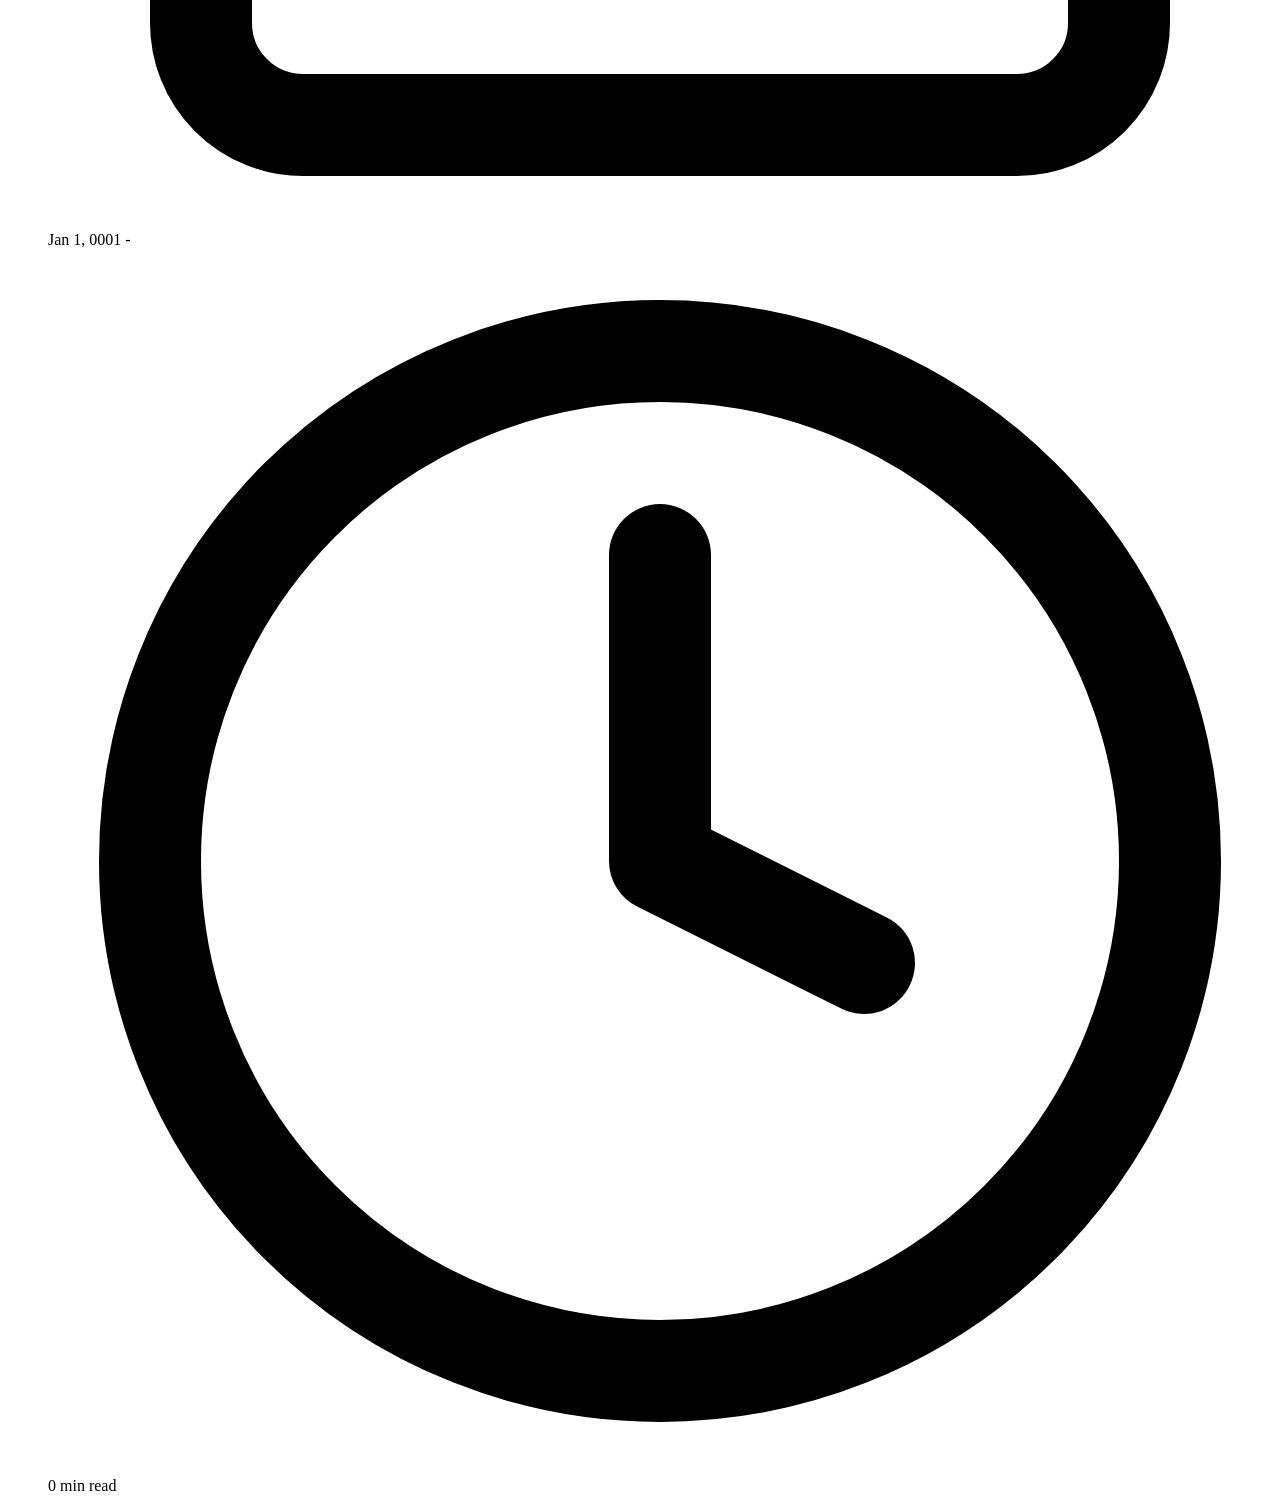
==== commit 1284a375: "deploy: af514db7076ba2560c1c9c2c5f99999be3fa722e" ====
--- a/api/index.html
+++ b/api/index.html
@@ -1,8 +1,5 @@
-<!doctype html><html lang=en-us><head><title>Apis // Swoptimal</title><link rel="shortcut icon" href=/favicon.ico><meta charset=utf-8><meta name=generator content="Hugo 0.164.0"><meta name=viewport content="width=device-width,initial-scale=1"><meta name=author content="Dave Josephsen"><meta name=description content><link rel=stylesheet href=/swoptimal/css/main.min.5b1fcc8902588589c4767187402a3c29f8b8d7a6fdef6d9f8f77045bb0d14fee.css><link rel=alternate type=application/rss+xml href=https://djosephsen.github.io/swoptimal/api/index.xml title=Swoptimal><meta name=twitter:card content="summary"><meta name=twitter:title content="Apis"><meta name=twitter:description content="An engine-swap database and estimator for off-road truck chassis"><meta property="og:url" content="https://djosephsen.github.io/swoptimal/api/"><meta property="og:site_name" content="Swoptimal"><meta property="og:title" content="Apis"><meta property="og:description" content="An engine-swap database and estimator for off-road truck chassis"><meta property="og:locale" content="en_us"><meta property="og:type" content="website"></head><body><header class=app-header><a href=/swoptimal/><img class=app-header-avatar src=/swoptimal/avatar.jpg alt="Dave Josephsen"></a>
-<span class=app-header-title>Swoptimal</span><nav class=app-header-menu><a class=app-header-menu-item href=/swoptimal/>Home</a>
--
+<!doctype html><html lang=en-us><head><title>Apis // Swoptimal</title><link rel="shortcut icon" href=/favicon.ico><meta charset=utf-8><meta name=generator content="Hugo 0.164.0"><meta name=viewport content="width=device-width,initial-scale=1"><meta name=author content="Dave Josephsen"><meta name=description content><link rel=stylesheet href=/swoptimal/css/main.min.5b1fcc8902588589c4767187402a3c29f8b8d7a6fdef6d9f8f77045bb0d14fee.css><link rel=stylesheet href=/swoptimal/css/swoptimal.min.9108a8acb26443fa27d85b698d7885c6d75fda44a103630841006a60f1bf8c18.css><link rel=alternate type=application/rss+xml href=https://djosephsen.github.io/swoptimal/api/index.xml title=Swoptimal><meta name=twitter:card content="summary"><meta name=twitter:title content="Apis"><meta name=twitter:description content="An engine-swap database and estimator for off-road truck chassis"><meta property="og:url" content="https://djosephsen.github.io/swoptimal/api/"><meta property="og:site_name" content="Swoptimal"><meta property="og:title" content="Apis"><meta property="og:description" content="An engine-swap database and estimator for off-road truck chassis"><meta property="og:locale" content="en_us"><meta property="og:type" content="website"></head><body><header class=app-header><a class=app-header-wordmark href=https://djosephsen.github.io/swoptimal/>Swoptimal</a><nav class=app-header-menu><a class=app-header-menu-item href=/swoptimal/>Home</a>
 <a class=app-header-menu-item href=/swoptimal/swap-builder/>Swap Builder</a>
--
 <a class=app-header-menu-item href=/swoptimal/build-lookup/>Build Lookup</a></nav><p>An engine-swap database and estimator for off-road truck chassis</p></header><main class=app-container><article><h1>Apis</h1><ul class=posts-list><li class=posts-list-item><a class=posts-list-item-title href=/swoptimal/api/builds/index.json>Builds API</a>
 <span class=posts-list-item-description><svg class="icon icon-calendar" viewBox="0 0 24 24" fill="none" stroke="currentColor" stroke-width="2" stroke-linecap="round" stroke-linejoin="round"><title>calendar</title><rect x="3" y="4" width="18" height="18" rx="2" ry="2"/><line x1="16" y1="2" x2="16" y2="6"/><line x1="8" y1="2" x2="8" y2="6"/><line x1="3" y1="10" x2="21" y2="10"/></svg>
 Jan 1, 0001
